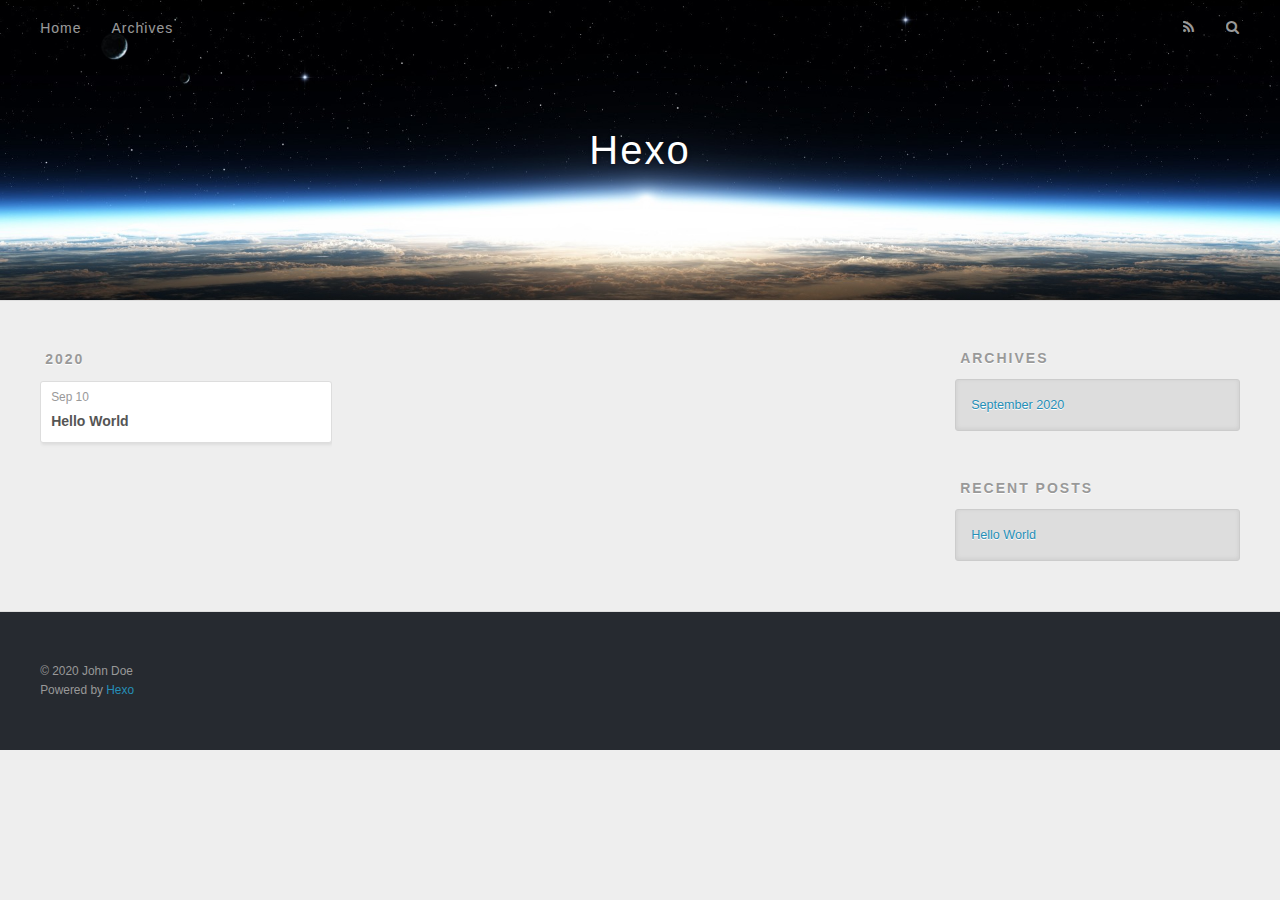
==== archives/index.html @ 09effb2e "Site updated: 2020-09-10 16:09:58" ====
<!DOCTYPE html>
<html>
<head>
  <meta charset="utf-8">
  

  
  <title>Archives | Hexo</title>
  <meta name="viewport" content="width=device-width, initial-scale=1, maximum-scale=1">
  <meta property="og:type" content="website">
<meta property="og:title" content="Hexo">
<meta property="og:url" content="http://example.com/archives/index.html">
<meta property="og:site_name" content="Hexo">
<meta property="og:locale" content="en_US">
<meta property="article:author" content="John Doe">
<meta name="twitter:card" content="summary">
  
    <link rel="alternate" href="/atom.xml" title="Hexo" type="application/atom+xml">
  
  
    <link rel="icon" href="/favicon.png">
  
  
    <link href="//fonts.googleapis.com/css?family=Source+Code+Pro" rel="stylesheet" type="text/css">
  
  
<link rel="stylesheet" href="/css/style.css">

<meta name="generator" content="Hexo 5.1.1"></head>

<body>
  <div id="container">
    <div id="wrap">
      <header id="header">
  <div id="banner"></div>
  <div id="header-outer" class="outer">
    <div id="header-title" class="inner">
      <h1 id="logo-wrap">
        <a href="/" id="logo">Hexo</a>
      </h1>
      
    </div>
    <div id="header-inner" class="inner">
      <nav id="main-nav">
        <a id="main-nav-toggle" class="nav-icon"></a>
        
          <a class="main-nav-link" href="/">Home</a>
        
          <a class="main-nav-link" href="/archives">Archives</a>
        
      </nav>
      <nav id="sub-nav">
        
          <a id="nav-rss-link" class="nav-icon" href="/atom.xml" title="RSS Feed"></a>
        
        <a id="nav-search-btn" class="nav-icon" title="Search"></a>
      </nav>
      <div id="search-form-wrap">
        <form action="//google.com/search" method="get" accept-charset="UTF-8" class="search-form"><input type="search" name="q" class="search-form-input" placeholder="Search"><button type="submit" class="search-form-submit">&#xF002;</button><input type="hidden" name="sitesearch" value="http://example.com"></form>
      </div>
    </div>
  </div>
</header>
      <div class="outer">
        <section id="main">
  
  
    
    
      
      
      <section class="archives-wrap">
        <div class="archive-year-wrap">
          <a href="/archives/2020" class="archive-year">2020</a>
        </div>
        <div class="archives">
    
    <article class="archive-article archive-type-post">
  <div class="archive-article-inner">
    <header class="archive-article-header">
      <a href="/2020/09/10/hello-world/" class="archive-article-date">
  <time datetime="2020-09-10T08:05:23.861Z" itemprop="datePublished">Sep 10</time>
</a>
      
  
    <h1 itemprop="name">
      <a class="archive-article-title" href="/2020/09/10/hello-world/">Hello World</a>
    </h1>
  

    </header>
  </div>
</article>
  
  
    </div></section>
  


</section>
        
          <aside id="sidebar">
  
    

  
    

  
    
  
    
  <div class="widget-wrap">
    <h3 class="widget-title">Archives</h3>
    <div class="widget">
      <ul class="archive-list"><li class="archive-list-item"><a class="archive-list-link" href="/archives/2020/09/">September 2020</a></li></ul>
    </div>
  </div>


  
    
  <div class="widget-wrap">
    <h3 class="widget-title">Recent Posts</h3>
    <div class="widget">
      <ul>
        
          <li>
            <a href="/2020/09/10/hello-world/">Hello World</a>
          </li>
        
      </ul>
    </div>
  </div>

  
</aside>
        
      </div>
      <footer id="footer">
  
  <div class="outer">
    <div id="footer-info" class="inner">
      &copy; 2020 John Doe<br>
      Powered by <a href="http://hexo.io/" target="_blank">Hexo</a>
    </div>
  </div>
</footer>
    </div>
    <nav id="mobile-nav">
  
    <a href="/" class="mobile-nav-link">Home</a>
  
    <a href="/archives" class="mobile-nav-link">Archives</a>
  
</nav>
    

<script src="//ajax.googleapis.com/ajax/libs/jquery/2.0.3/jquery.min.js"></script>


  
<link rel="stylesheet" href="/fancybox/jquery.fancybox.css">

  
<script src="/fancybox/jquery.fancybox.pack.js"></script>




<script src="/js/script.js"></script>




  </div>
</body>
</html>
---- css/style.css ----
body {
  width: 100%;
}
body:before,
body:after {
  content: "";
  display: table;
}
body:after {
  clear: both;
}
html,
body,
div,
span,
applet,
object,
iframe,
h1,
h2,
h3,
h4,
h5,
h6,
p,
blockquote,
pre,
a,
abbr,
acronym,
address,
big,
cite,
code,
del,
dfn,
em,
img,
ins,
kbd,
q,
s,
samp,
small,
strike,
strong,
sub,
sup,
tt,
var,
dl,
dt,
dd,
ol,
ul,
li,
fieldset,
form,
label,
legend,
table,
caption,
tbody,
tfoot,
thead,
tr,
th,
td {
  margin: 0;
  padding: 0;
  border: 0;
  outline: 0;
  font-weight: inherit;
  font-style: inherit;
  font-family: inherit;
  font-size: 100%;
  vertical-align: baseline;
}
body {
  line-height: 1;
  color: #000;
  background: #fff;
}
ol,
ul {
  list-style: none;
}
table {
  border-collapse: separate;
  border-spacing: 0;
  vertical-align: middle;
}
caption,
th,
td {
  text-align: left;
  font-weight: normal;
  vertical-align: middle;
}
a img {
  border: none;
}
input,
button {
  margin: 0;
  padding: 0;
}
input::-moz-focus-inner,
button::-moz-focus-inner {
  border: 0;
  padding: 0;
}
@font-face {
  font-family: FontAwesome;
  font-style: normal;
  font-weight: normal;
  src: url("fonts/fontawesome-webfont.eot?v=#4.0.3");
  src: url("fonts/fontawesome-webfont.eot?#iefix&v=#4.0.3") format("embedded-opentype"), url("fonts/fontawesome-webfont.woff?v=#4.0.3") format("woff"), url("fonts/fontawesome-webfont.ttf?v=#4.0.3") format("truetype"), url("fonts/fontawesome-webfont.svg#fontawesomeregular?v=#4.0.3") format("svg");
}
html,
body,
#container {
  height: 100%;
}
body {
  background: #eee;
  font: 14px -apple-system, BlinkMacSystemFont, "Segoe UI", "Roboto", "Oxygen", "Ubuntu", "Cantarell", "Fira Sans", "Droid Sans", "Helvetica Neue", sans-serif;
  -webkit-text-size-adjust: 100%;
}
.outer {
  max-width: 1220px;
  margin: 0 auto;
  padding: 0 20px;
}
.outer:before,
.outer:after {
  content: "";
  display: table;
}
.outer:after {
  clear: both;
}
.inner {
  display: inline;
  float: left;
  width: 98.33333333333333%;
  margin: 0 0.833333333333333%;
}
.left,
.alignleft {
  float: left;
}
.right,
.alignright {
  float: right;
}
.clear {
  clear: both;
}
#container {
  position: relative;
}
.mobile-nav-on {
  overflow: hidden;
}
#wrap {
  height: 100%;
  width: 100%;
  position: absolute;
  top: 0;
  left: 0;
  -webkit-transition: 0.2s ease-out;
  -moz-transition: 0.2s ease-out;
  -ms-transition: 0.2s ease-out;
  transition: 0.2s ease-out;
  z-index: 1;
  background: #eee;
}
.mobile-nav-on #wrap {
  left: 280px;
}
@media screen and (min-width: 768px) {
  #main {
    display: inline;
    float: left;
    width: 73.33333333333333%;
    margin: 0 0.833333333333333%;
  }
}
.article-date,
.article-category-link,
.archive-year,
.widget-title {
  text-decoration: none;
  text-transform: uppercase;
  letter-spacing: 2px;
  color: #999;
  margin-bottom: 1em;
  margin-left: 5px;
  line-height: 1em;
  text-shadow: 0 1px #fff;
  font-weight: bold;
}
.article-inner,
.archive-article-inner {
  background: #fff;
  -webkit-box-shadow: 1px 2px 3px #ddd;
  box-shadow: 1px 2px 3px #ddd;
  border: 1px solid #ddd;
  border-radius: 3px;
}
.article-entry h1,
.widget h1 {
  font-size: 2em;
}
.article-entry h2,
.widget h2 {
  font-size: 1.5em;
}
.article-entry h3,
.widget h3 {
  font-size: 1.3em;
}
.article-entry h4,
.widget h4 {
  font-size: 1.2em;
}
.article-entry h5,
.widget h5 {
  font-size: 1em;
}
.article-entry h6,
.widget h6 {
  font-size: 1em;
  color: #999;
}
.article-entry hr,
.widget hr {
  border: 1px dashed #ddd;
}
.article-entry strong,
.widget strong {
  font-weight: bold;
}
.article-entry em,
.widget em,
.article-entry cite,
.widget cite {
  font-style: italic;
}
.article-entry sup,
.widget sup,
.article-entry sub,
.widget sub {
  font-size: 0.75em;
  line-height: 0;
  position: relative;
  vertical-align: baseline;
}
.article-entry sup,
.widget sup {
  top: -0.5em;
}
.article-entry sub,
.widget sub {
  bottom: -0.2em;
}
.article-entry small,
.widget small {
  font-size: 0.85em;
}
.article-entry acronym,
.widget acronym,
.article-entry abbr,
.widget abbr {
  border-bottom: 1px dotted;
}
.article-entry ul,
.widget ul,
.article-entry ol,
.widget ol,
.article-entry dl,
.widget dl {
  margin: 0 20px;
  line-height: 1.6em;
}
.article-entry ul ul,
.widget ul ul,
.article-entry ol ul,
.widget ol ul,
.article-entry ul ol,
.widget ul ol,
.article-entry ol ol,
.widget ol ol {
  margin-top: 0;
  margin-bottom: 0;
}
.article-entry ul,
.widget ul {
  list-style: disc;
}
.article-entry ol,
.widget ol {
  list-style: decimal;
}
.article-entry dt,
.widget dt {
  font-weight: bold;
}
#header {
  height: 300px;
  position: relative;
  border-bottom: 1px solid #ddd;
}
#header:before,
#header:after {
  content: "";
  position: absolute;
  left: 0;
  right: 0;
  height: 40px;
}
#header:before {
  top: 0;
  background: -webkit-linear-gradient(rgba(0,0,0,0.2), transparent);
  background: -moz-linear-gradient(rgba(0,0,0,0.2), transparent);
  background: -ms-linear-gradient(rgba(0,0,0,0.2), transparent);
  background: linear-gradient(rgba(0,0,0,0.2), transparent);
}
#header:after {
  bottom: 0;
  background: -webkit-linear-gradient(transparent, rgba(0,0,0,0.2));
  background: -moz-linear-gradient(transparent, rgba(0,0,0,0.2));
  background: -ms-linear-gradient(transparent, rgba(0,0,0,0.2));
  background: linear-gradient(transparent, rgba(0,0,0,0.2));
}
#header-outer {
  height: 100%;
  position: relative;
}
#header-inner {
  position: relative;
  overflow: hidden;
}
#banner {
  position: absolute;
  top: 0;
  left: 0;
  width: 100%;
  height: 100%;
  background: url("images/banner.jpg") center #000;
  -webkit-background-size: cover;
  -moz-background-size: cover;
  background-size: cover;
  z-index: -1;
}
#header-title {
  text-align: center;
  height: 40px;
  position: absolute;
  top: 50%;
  left: 0;
  margin-top: -20px;
}
#logo,
#subtitle {
  text-decoration: none;
  color: #fff;
  font-weight: 300;
  text-shadow: 0 1px 4px rgba(0,0,0,0.3);
}
#logo {
  font-size: 40px;
  line-height: 40px;
  letter-spacing: 2px;
}
#subtitle {
  font-size: 16px;
  line-height: 16px;
  letter-spacing: 1px;
}
#subtitle-wrap {
  margin-top: 16px;
}
#main-nav {
  float: left;
  margin-left: -15px;
}
.nav-icon,
.main-nav-link {
  float: left;
  color: #fff;
  opacity: 0.6;
  text-decoration: none;
  text-shadow: 0 1px rgba(0,0,0,0.2);
  -webkit-transition: opacity 0.2s;
  -moz-transition: opacity 0.2s;
  -ms-transition: opacity 0.2s;
  transition: opacity 0.2s;
  display: block;
  padding: 20px 15px;
}
.nav-icon:hover,
.main-nav-link:hover {
  opacity: 1;
}
.nav-icon {
  font-family: FontAwesome;
  text-align: center;
  font-size: 14px;
  width: 14px;
  height: 14px;
  padding: 20px 15px;
  position: relative;
  cursor: pointer;
}
.main-nav-link {
  font-weight: 300;
  letter-spacing: 1px;
}
@media screen and (max-width: 479px) {
  .main-nav-link {
    display: none;
  }
}
#main-nav-toggle {
  display: none;
}
#main-nav-toggle:before {
  content: "\f0c9";
}
@media screen and (max-width: 479px) {
  #main-nav-toggle {
    display: block;
  }
}
#sub-nav {
  float: right;
  margin-right: -15px;
}
#nav-rss-link:before {
  content: "\f09e";
}
#nav-search-btn:before {
  content: "\f002";
}
#search-form-wrap {
  position: absolute;
  top: 15px;
  width: 150px;
  height: 30px;
  right: -150px;
  opacity: 0;
  -webkit-transition: 0.2s ease-out;
  -moz-transition: 0.2s ease-out;
  -ms-transition: 0.2s ease-out;
  transition: 0.2s ease-out;
}
#search-form-wrap.on {
  opacity: 1;
  right: 0;
}
@media screen and (max-width: 479px) {
  #search-form-wrap {
    width: 100%;
    right: -100%;
  }
}
.search-form {
  position: absolute;
  top: 0;
  left: 0;
  right: 0;
  background: #fff;
  padding: 5px 15px;
  border-radius: 15px;
  -webkit-box-shadow: 0 0 10px rgba(0,0,0,0.3);
  box-shadow: 0 0 10px rgba(0,0,0,0.3);
}
.search-form-input {
  border: none;
  background: none;
  color: #555;
  width: 100%;
  font: 13px -apple-system, BlinkMacSystemFont, "Segoe UI", "Roboto", "Oxygen", "Ubuntu", "Cantarell", "Fira Sans", "Droid Sans", "Helvetica Neue", sans-serif;
  outline: none;
}
.search-form-input::-webkit-search-results-decoration,
.search-form-input::-webkit-search-cancel-button {
  -webkit-appearance: none;
}
.search-form-submit {
  position: absolute;
  top: 50%;
  right: 10px;
  margin-top: -7px;
  font: 13px FontAwesome;
  border: none;
  background: none;
  color: #bbb;
  cursor: pointer;
}
.search-form-submit:hover,
.search-form-submit:focus {
  color: #777;
}
.article {
  margin: 50px 0;
}
.article-inner {
  overflow: hidden;
}
.article-meta:before,
.article-meta:after {
  content: "";
  display: table;
}
.article-meta:after {
  clear: both;
}
.article-date {
  float: left;
}
.article-category {
  float: left;
  line-height: 1em;
  color: #ccc;
  text-shadow: 0 1px #fff;
  margin-left: 8px;
}
.article-category:before {
  content: "\2022";
}
.article-category-link {
  margin: 0 12px 1em;
}
.article-header {
  padding: 20px 20px 0;
}
.article-title {
  text-decoration: none;
  font-size: 2em;
  font-weight: bold;
  color: #555;
  line-height: 1.1em;
  -webkit-transition: color 0.2s;
  -moz-transition: color 0.2s;
  -ms-transition: color 0.2s;
  transition: color 0.2s;
}
a.article-title:hover {
  color: #258fb8;
}
.article-entry {
  color: #555;
  padding: 0 20px;
}
.article-entry:before,
.article-entry:after {
  content: "";
  display: table;
}
.article-entry:after {
  clear: both;
}
.article-entry p,
.article-entry table {
  line-height: 1.6em;
  margin: 1.6em 0;
}
.article-entry h1,
.article-entry h2,
.article-entry h3,
.article-entry h4,
.article-entry h5,
.article-entry h6 {
  font-weight: bold;
}
.article-entry h1,
.article-entry h2,
.article-entry h3,
.article-entry h4,
.article-entry h5,
.article-entry h6 {
  line-height: 1.1em;
  margin: 1.1em 0;
}
.article-entry a {
  color: #258fb8;
  text-decoration: none;
}
.article-entry a:hover {
  text-decoration: underline;
}
.article-entry ul,
.article-entry ol,
.article-entry dl {
  margin-top: 1.6em;
  margin-bottom: 1.6em;
}
.article-entry img,
.article-entry video {
  max-width: 100%;
  height: auto;
  display: block;
  margin: auto;
}
.article-entry iframe {
  border: none;
}
.article-entry table {
  width: 100%;
  border-collapse: collapse;
  border-spacing: 0;
}
.article-entry th {
  font-weight: bold;
  border-bottom: 3px solid #ddd;
  padding-bottom: 0.5em;
}
.article-entry td {
  border-bottom: 1px solid #ddd;
  padding: 10px 0;
}
.article-entry blockquote {
  font-family: Georgia, "Times New Roman", serif;
  font-size: 1.4em;
  margin: 1.6em 20px;
  text-align: center;
}
.article-entry blockquote footer {
  font-size: 14px;
  margin: 1.6em 0;
  font-family: -apple-system, BlinkMacSystemFont, "Segoe UI", "Roboto", "Oxygen", "Ubuntu", "Cantarell", "Fira Sans", "Droid Sans", "Helvetica Neue", sans-serif;
}
.article-entry blockquote footer cite:before {
  content: "—";
  padding: 0 0.5em;
}
.article-entry .pullquote {
  text-align: left;
  width: 45%;
  margin: 0;
}
.article-entry .pullquote.left {
  margin-left: 0.5em;
  margin-right: 1em;
}
.article-entry .pullquote.right {
  margin-right: 0.5em;
  margin-left: 1em;
}
.article-entry .caption {
  color: #999;
  display: block;
  font-size: 0.9em;
  margin-top: 0.5em;
  position: relative;
  text-align: center;
}
.article-entry .video-container {
  position: relative;
  padding-top: 56.25%;
  height: 0;
  overflow: hidden;
}
.article-entry .video-container iframe,
.article-entry .video-container object,
.article-entry .video-container embed {
  position: absolute;
  top: 0;
  left: 0;
  width: 100%;
  height: 100%;
  margin-top: 0;
}
.article-more-link a {
  display: inline-block;
  line-height: 1em;
  padding: 6px 15px;
  border-radius: 15px;
  background: #eee;
  color: #999;
  text-shadow: 0 1px #fff;
  text-decoration: none;
}
.article-more-link a:hover {
  background: #258fb8;
  color: #fff;
  text-decoration: none;
  text-shadow: 0 1px #1e7293;
}
.article-footer {
  font-size: 0.85em;
  line-height: 1.6em;
  border-top: 1px solid #ddd;
  padding-top: 1.6em;
  margin: 0 20px 20px;
}
.article-footer:before,
.article-footer:after {
  content: "";
  display: table;
}
.article-footer:after {
  clear: both;
}
.article-footer a {
  color: #999;
  text-decoration: none;
}
.article-footer a:hover {
  color: #555;
}
.article-tag-list-item {
  float: left;
  margin-right: 10px;
}
.article-tag-list-link:before {
  content: "#";
}
.article-comment-link {
  float: right;
}
.article-comment-link:before {
  content: "\f075";
  font-family: FontAwesome;
  padding-right: 8px;
}
.article-share-link {
  cursor: pointer;
  float: right;
  margin-left: 20px;
}
.article-share-link:before {
  content: "\f064";
  font-family: FontAwesome;
  padding-right: 6px;
}
#article-nav {
  position: relative;
}
#article-nav:before,
#article-nav:after {
  content: "";
  display: table;
}
#article-nav:after {
  clear: both;
}
@media screen and (min-width: 768px) {
  #article-nav {
    margin: 50px 0;
  }
  #article-nav:before {
    width: 8px;
    height: 8px;
    position: absolute;
    top: 50%;
    left: 50%;
    margin-top: -4px;
    margin-left: -4px;
    content: "";
    border-radius: 50%;
    background: #ddd;
    -webkit-box-shadow: 0 1px 2px #fff;
    box-shadow: 0 1px 2px #fff;
  }
}
.article-nav-link-wrap {
  text-decoration: none;
  text-shadow: 0 1px #fff;
  color: #999;
  -webkit-box-sizing: border-box;
  -moz-box-sizing: border-box;
  box-sizing: border-box;
  margin-top: 50px;
  text-align: center;
  display: block;
}
.article-nav-link-wrap:hover {
  color: #555;
}
@media screen and (min-width: 768px) {
  .article-nav-link-wrap {
    width: 50%;
    margin-top: 0;
  }
}
@media screen and (min-width: 768px) {
  #article-nav-newer {
    float: left;
    text-align: right;
    padding-right: 20px;
  }
}
@media screen and (min-width: 768px) {
  #article-nav-older {
    float: right;
    text-align: left;
    padding-left: 20px;
  }
}
.article-nav-caption {
  text-transform: uppercase;
  letter-spacing: 2px;
  color: #ddd;
  line-height: 1em;
  font-weight: bold;
}
#article-nav-newer .article-nav-caption {
  margin-right: -2px;
}
.article-nav-title {
  font-size: 0.85em;
  line-height: 1.6em;
  margin-top: 0.5em;
}
.article-share-box {
  position: absolute;
  display: none;
  background: #fff;
  -webkit-box-shadow: 1px 2px 10px rgba(0,0,0,0.2);
  box-shadow: 1px 2px 10px rgba(0,0,0,0.2);
  border-radius: 3px;
  margin-left: -145px;
  overflow: hidden;
  z-index: 1;
}
.article-share-box.on {
  display: block;
}
.article-share-input {
  width: 100%;
  background: none;
  -webkit-box-sizing: border-box;
  -moz-box-sizing: border-box;
  box-sizing: border-box;
  font: 14px -apple-system, BlinkMacSystemFont, "Segoe UI", "Roboto", "Oxygen", "Ubuntu", "Cantarell", "Fira Sans", "Droid Sans", "Helvetica Neue", sans-serif;
  padding: 0 15px;
  color: #555;
  outline: none;
  border: 1px solid #ddd;
  border-radius: 3px 3px 0 0;
  height: 36px;
  line-height: 36px;
}
.article-share-links {
  background: #eee;
}
.article-share-links:before,
.article-share-links:after {
  content: "";
  display: table;
}
.article-share-links:after {
  clear: both;
}
.article-share-twitter,
.article-share-facebook,
.article-share-pinterest,
.article-share-google {
  width: 50px;
  height: 36px;
  display: block;
  float: left;
  position: relative;
  color: #999;
  text-shadow: 0 1px #fff;
}
.article-share-twitter:before,
.article-share-facebook:before,
.article-share-pinterest:before,
.article-share-google:before {
  font-size: 20px;
  font-family: FontAwesome;
  width: 20px;
  height: 20px;
  position: absolute;
  top: 50%;
  left: 50%;
  margin-top: -10px;
  margin-left: -10px;
  text-align: center;
}
.article-share-twitter:hover,
.article-share-facebook:hover,
.article-share-pinterest:hover,
.article-share-google:hover {
  color: #fff;
}
.article-share-twitter:before {
  content: "\f099";
}
.article-share-twitter:hover {
  background: #00aced;
  text-shadow: 0 1px #008abe;
}
.article-share-facebook:before {
  content: "\f09a";
}
.article-share-facebook:hover {
  background: #3b5998;
  text-shadow: 0 1px #2f477a;
}
.article-share-pinterest:before {
  content: "\f0d2";
}
.article-share-pinterest:hover {
  background: #cb2027;
  text-shadow: 0 1px #a21a1f;
}
.article-share-google:before {
  content: "\f0d5";
}
.article-share-google:hover {
  background: #dd4b39;
  text-shadow: 0 1px #be3221;
}
.article-gallery {
  background: #000;
  position: relative;
}
.article-gallery-photos {
  position: relative;
  overflow: hidden;
}
.article-gallery-img {
  display: none;
  max-width: 100%;
}
.article-gallery-img:first-child {
  display: block;
}
.article-gallery-img.loaded {
  position: absolute;
  display: block;
}
.article-gallery-img img {
  display: block;
  max-width: 100%;
  margin: 0 auto;
}
#comments {
  background: #fff;
  -webkit-box-shadow: 1px 2px 3px #ddd;
  box-shadow: 1px 2px 3px #ddd;
  padding: 20px;
  border: 1px solid #ddd;
  border-radius: 3px;
  margin: 50px 0;
}
#comments a {
  color: #258fb8;
}
.archives-wrap {
  margin: 50px 0;
}
.archives:before,
.archives:after {
  content: "";
  display: table;
}
.archives:after {
  clear: both;
}
.archive-year-wrap {
  margin-bottom: 1em;
}
.archives {
  -webkit-column-gap: 10px;
  -moz-column-gap: 10px;
  column-gap: 10px;
}
@media screen and (min-width: 480px) and (max-width: 767px) {
  .archives {
    -webkit-column-count: 2;
    -moz-column-count: 2;
    column-count: 2;
  }
}
@media screen and (min-width: 768px) {
  .archives {
    -webkit-column-count: 3;
    -moz-column-count: 3;
    column-count: 3;
  }
}
.archive-article {
  -webkit-column-break-inside: avoid;
  page-break-inside: avoid;
  overflow: hidden;
  break-inside: avoid-column;
}
.archive-article-inner {
  padding: 10px;
  margin-bottom: 15px;
}
.archive-article-title {
  text-decoration: none;
  font-weight: bold;
  color: #555;
  -webkit-transition: color 0.2s;
  -moz-transition: color 0.2s;
  -ms-transition: color 0.2s;
  transition: color 0.2s;
  line-height: 1.6em;
}
.archive-article-title:hover {
  color: #258fb8;
}
.archive-article-footer {
  margin-top: 1em;
}
.archive-article-date {
  color: #999;
  text-decoration: none;
  font-size: 0.85em;
  line-height: 1em;
  margin-bottom: 0.5em;
  display: block;
}
#page-nav {
  margin: 50px auto;
  background: #fff;
  -webkit-box-shadow: 1px 2px 3px #ddd;
  box-shadow: 1px 2px 3px #ddd;
  border: 1px solid #ddd;
  border-radius: 3px;
  text-align: center;
  color: #999;
  overflow: hidden;
}
#page-nav:before,
#page-nav:after {
  content: "";
  display: table;
}
#page-nav:after {
  clear: both;
}
#page-nav a,
#page-nav span {
  padding: 10px 20px;
  line-height: 1;
  height: 2ex;
}
#page-nav a {
  color: #999;
  text-decoration: none;
}
#page-nav a:hover {
  background: #999;
  color: #fff;
}
#page-nav .prev {
  float: left;
}
#page-nav .next {
  float: right;
}
#page-nav .page-number {
  display: inline-block;
}
@media screen and (max-width: 479px) {
  #page-nav .page-number {
    display: none;
  }
}
#page-nav .current {
  color: #555;
  font-weight: bold;
}
#page-nav .space {
  color: #ddd;
}
#footer {
  background: #262a30;
  padding: 50px 0;
  border-top: 1px solid #ddd;
  color: #999;
}
#footer a {
  color: #258fb8;
  text-decoration: none;
}
#footer a:hover {
  text-decoration: underline;
}
#footer-info {
  line-height: 1.6em;
  font-size: 0.85em;
}
.article-entry pre,
.article-entry .highlight {
  background: #2d2d2d;
  margin: 0 -20px;
  padding: 15px 20px;
  border-style: solid;
  border-color: #ddd;
  border-width: 1px 0;
  overflow: auto;
  color: #ccc;
  line-height: 22.400000000000002px;
}
.article-entry .highlight .gutter pre,
.article-entry .gist .gist-file .gist-data .line-numbers {
  color: #666;
  font-size: 0.85em;
}
.article-entry pre,
.article-entry code {
  font-family: "Source Code Pro", Consolas, Monaco, Menlo, Consolas, monospace;
}
.article-entry code {
  background: #eee;
  text-shadow: 0 1px #fff;
  padding: 0 0.3em;
}
.article-entry pre code {
  background: none;
  text-shadow: none;
  padding: 0;
}
.article-entry .highlight pre {
  border: none;
  margin: 0;
  padding: 0;
}
.article-entry .highlight table {
  margin: 0;
  width: auto;
}
.article-entry .highlight td {
  border: none;
  padding: 0;
}
.article-entry .highlight figcaption {
  font-size: 0.85em;
  color: #999;
  line-height: 1em;
  margin-bottom: 1em;
}
.article-entry .highlight figcaption:before,
.article-entry .highlight figcaption:after {
  content: "";
  display: table;
}
.article-entry .highlight figcaption:after {
  clear: both;
}
.article-entry .highlight figcaption a {
  float: right;
}
.article-entry .highlight .gutter pre {
  text-align: right;
  padding-right: 20px;
}
.article-entry .highlight .line {
  height: 22.400000000000002px;
}
.article-entry .highlight .line.marked {
  background: #515151;
}
.article-entry .gist {
  margin: 0 -20px;
  border-style: solid;
  border-color: #ddd;
  border-width: 1px 0;
  background: #2d2d2d;
  padding: 15px 20px 15px 0;
}
.article-entry .gist .gist-file {
  border: none;
  font-family: "Source Code Pro", Consolas, Monaco, Menlo, Consolas, monospace;
  margin: 0;
}
.article-entry .gist .gist-file .gist-data {
  background: none;
  border: none;
}
.article-entry .gist .gist-file .gist-data .line-numbers {
  background: none;
  border: none;
  padding: 0 20px 0 0;
}
.article-entry .gist .gist-file .gist-data .line-data {
  padding: 0 !important;
}
.article-entry .gist .gist-file .highlight {
  margin: 0;
  padding: 0;
  border: none;
}
.article-entry .gist .gist-file .gist-meta {
  background: #2d2d2d;
  color: #999;
  font: 0.85em -apple-system, BlinkMacSystemFont, "Segoe UI", "Roboto", "Oxygen", "Ubuntu", "Cantarell", "Fira Sans", "Droid Sans", "Helvetica Neue", sans-serif;
  text-shadow: 0 0;
  padding: 0;
  margin-top: 1em;
  margin-left: 20px;
}
.article-entry .gist .gist-file .gist-meta a {
  color: #258fb8;
  font-weight: normal;
}
.article-entry .gist .gist-file .gist-meta a:hover {
  text-decoration: underline;
}
pre .comment,
pre .title {
  color: #999;
}
pre .variable,
pre .attribute,
pre .tag,
pre .regexp,
pre .ruby .constant,
pre .xml .tag .title,
pre .xml .pi,
pre .xml .doctype,
pre .html .doctype,
pre .css .id,
pre .css .class,
pre .css .pseudo {
  color: #f2777a;
}
pre .number,
pre .preprocessor,
pre .built_in,
pre .literal,
pre .params,
pre .constant {
  color: #f99157;
}
pre .class,
pre .ruby .class .title,
pre .css .rules .attribute {
  color: #9c9;
}
pre .string,
pre .value,
pre .inheritance,
pre .header,
pre .ruby .symbol,
pre .xml .cdata {
  color: #9c9;
}
pre .css .hexcolor {
  color: #6cc;
}
pre .function,
pre .python .decorator,
pre .python .title,
pre .ruby .function .title,
pre .ruby .title .keyword,
pre .perl .sub,
pre .javascript .title,
pre .coffeescript .title {
  color: #69c;
}
pre .keyword,
pre .javascript .function {
  color: #c9c;
}
@media screen and (max-width: 479px) {
  #mobile-nav {
    position: absolute;
    top: 0;
    left: 0;
    width: 280px;
    height: 100%;
    background: #191919;
    border-right: 1px solid #fff;
  }
}
@media screen and (max-width: 479px) {
  .mobile-nav-link {
    display: block;
    color: #999;
    text-decoration: none;
    padding: 15px 20px;
    font-weight: bold;
  }
  .mobile-nav-link:hover {
    color: #fff;
  }
}
@media screen and (min-width: 768px) {
  #sidebar {
    display: inline;
    float: left;
    width: 23.333333333333332%;
    margin: 0 0.833333333333333%;
  }
}
.widget-wrap {
  margin: 50px 0;
}
.widget {
  color: #777;
  text-shadow: 0 1px #fff;
  background: #ddd;
  -webkit-box-shadow: 0 -1px 4px #ccc inset;
  box-shadow: 0 -1px 4px #ccc inset;
  border: 1px solid #ccc;
  padding: 15px;
  border-radius: 3px;
}
.widget a {
  color: #258fb8;
  text-decoration: none;
}
.widget a:hover {
  text-decoration: underline;
}
.widget ul ul,
.widget ol ul,
.widget dl ul,
.widget ul ol,
.widget ol ol,
.widget dl ol,
.widget ul dl,
.widget ol dl,
.widget dl dl {
  margin-left: 15px;
  list-style: disc;
}
.widget {
  line-height: 1.6em;
  word-wrap: break-word;
  font-size: 0.9em;
}
.widget ul,
.widget ol {
  list-style: none;
  margin: 0;
}
.widget ul ul,
.widget ol ul,
.widget ul ol,
.widget ol ol {
  margin: 0 20px;
}
.widget ul ul,
.widget ol ul {
  list-style: disc;
}
.widget ul ol,
.widget ol ol {
  list-style: decimal;
}
.category-list-count,
.tag-list-count,
.archive-list-count {
  padding-left: 5px;
  color: #999;
  font-size: 0.85em;
}
.category-list-count:before,
.tag-list-count:before,
.archive-list-count:before {
  content: "(";
}
.category-list-count:after,
.tag-list-count:after,
.archive-list-count:after {
  content: ")";
}
.tagcloud a {
  margin-right: 5px;
  display: inline-block;
}
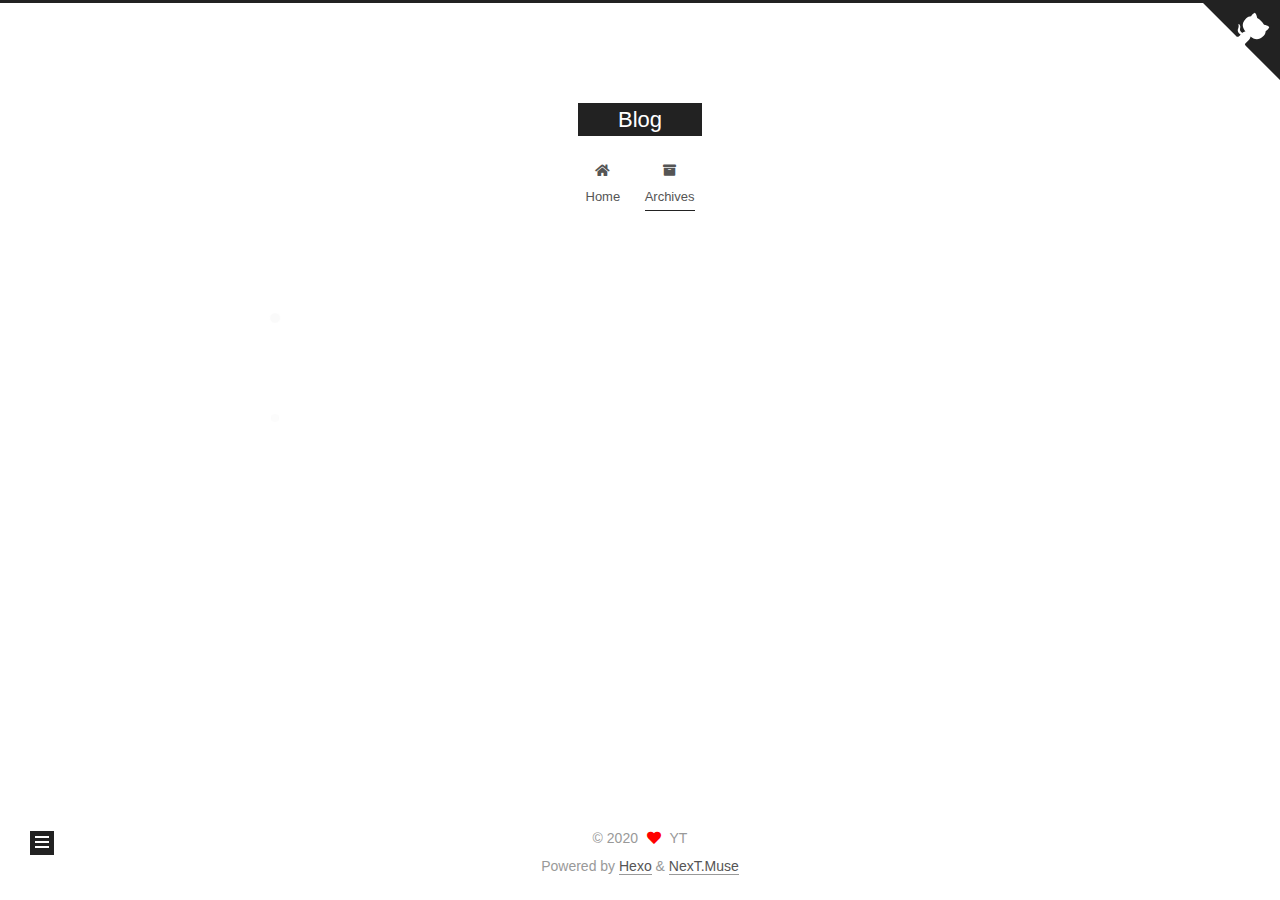
==== commit 5dc23b77: "Site updated: 2020-09-11 14:33:00" ====
--- a/archives/index.html
+++ b/archives/index.html
@@ -1,178 +1,390 @@
 <!DOCTYPE html>
-<html>
+<html lang="cn">
 <head>
-  <meta charset="utf-8">
-  
-
-  
-  <title>Archives | Hexo</title>
-  <meta name="viewport" content="width=device-width, initial-scale=1, maximum-scale=1">
-  <meta property="og:type" content="website">
-<meta property="og:title" content="Hexo">
-<meta property="og:url" content="http://example.com/archives/index.html">
-<meta property="og:site_name" content="Hexo">
-<meta property="og:locale" content="en_US">
-<meta property="article:author" content="John Doe">
+  <meta charset="UTF-8">
+<meta name="viewport" content="width=device-width, initial-scale=1, maximum-scale=2">
+<meta name="theme-color" content="#222">
+<meta name="generator" content="Hexo 5.1.1">
+  <link rel="apple-touch-icon" sizes="180x180" href="/images/apple-touch-icon-next.png">
+  <link rel="icon" type="image/png" sizes="32x32" href="/images/favicon-32x32-next.png">
+  <link rel="icon" type="image/png" sizes="16x16" href="/images/favicon-16x16-next.png">
+  <link rel="mask-icon" href="/images/logo.svg" color="#222">
+
+<link rel="stylesheet" href="/css/main.css">
+
+
+<link rel="stylesheet" href="/lib/font-awesome/css/all.min.css">
+
+<script id="hexo-configurations">
+    var NexT = window.NexT || {};
+    var CONFIG = {"hostname":"ytnosmoking.github.io","root":"/","scheme":"Muse","version":"7.8.0","exturl":false,"sidebar":{"position":"left","display":"post","padding":18,"offset":12,"onmobile":false},"copycode":{"enable":false,"show_result":false,"style":null},"back2top":{"enable":true,"sidebar":false,"scrollpercent":false},"bookmark":{"enable":false,"color":"#222","save":"auto"},"fancybox":false,"mediumzoom":false,"lazyload":false,"pangu":false,"comments":{"style":"tabs","active":null,"storage":true,"lazyload":false,"nav":null},"algolia":{"hits":{"per_page":10},"labels":{"input_placeholder":"Search for Posts","hits_empty":"We didn't find any results for the search: ${query}","hits_stats":"${hits} results found in ${time} ms"}},"localsearch":{"enable":false,"trigger":"auto","top_n_per_article":1,"unescape":false,"preload":false},"motion":{"enable":true,"async":false,"transition":{"post_block":"fadeIn","post_header":"slideDownIn","post_body":"slideDownIn","coll_header":"slideLeftIn","sidebar":"slideUpIn"}}};
+  </script>
+
+  <meta name="description" content="web">
+<meta property="og:type" content="website">
+<meta property="og:title" content="Blog">
+<meta property="og:url" content="https://ytnosmoking.github.io/archives/index.html">
+<meta property="og:site_name" content="Blog">
+<meta property="og:description" content="web">
+<meta property="og:locale">
+<meta property="article:author" content="YT">
+<meta property="article:tag" content="web">
 <meta name="twitter:card" content="summary">
-  
-    <link rel="alternate" href="/atom.xml" title="Hexo" type="application/atom+xml">
-  
-  
-    <link rel="icon" href="/favicon.png">
-  
-  
-    <link href="//fonts.googleapis.com/css?family=Source+Code+Pro" rel="stylesheet" type="text/css">
-  
-  
-<link rel="stylesheet" href="/css/style.css">
-
-<meta name="generator" content="Hexo 5.1.1"></head>
-
-<body>
-  <div id="container">
-    <div id="wrap">
-      <header id="header">
-  <div id="banner"></div>
-  <div id="header-outer" class="outer">
-    <div id="header-title" class="inner">
-      <h1 id="logo-wrap">
-        <a href="/" id="logo">Hexo</a>
-      </h1>
+
+<link rel="canonical" href="https://ytnosmoking.github.io/archives/">
+
+
+<script id="page-configurations">
+  // https://hexo.io/docs/variables.html
+  CONFIG.page = {
+    sidebar: "",
+    isHome : false,
+    isPost : false,
+    lang   : 'cn'
+  };
+</script>
+
+  <title>Archive | Blog</title>
+  
+
+
+
+
+
+
+  <noscript>
+  <style>
+  .use-motion .brand,
+  .use-motion .menu-item,
+  .sidebar-inner,
+  .use-motion .post-block,
+  .use-motion .pagination,
+  .use-motion .comments,
+  .use-motion .post-header,
+  .use-motion .post-body,
+  .use-motion .collection-header { opacity: initial; }
+
+  .use-motion .site-title,
+  .use-motion .site-subtitle {
+    opacity: initial;
+    top: initial;
+  }
+
+  .use-motion .logo-line-before i { left: initial; }
+  .use-motion .logo-line-after i { right: initial; }
+  </style>
+</noscript>
+
+</head>
+
+<body itemscope itemtype="http://schema.org/WebPage">
+  <div class="container use-motion">
+    <div class="headband"></div>
+
+    <header class="header" itemscope itemtype="http://schema.org/WPHeader">
+      <div class="header-inner"><div class="site-brand-container">
+  <div class="site-nav-toggle">
+    <div class="toggle" aria-label="Toggle navigation bar">
+      <span class="toggle-line toggle-line-first"></span>
+      <span class="toggle-line toggle-line-middle"></span>
+      <span class="toggle-line toggle-line-last"></span>
+    </div>
+  </div>
+
+  <div class="site-meta">
+
+    <a href="/" class="brand" rel="start">
+      <span class="logo-line-before"><i></i></span>
+      <h1 class="site-title">Blog</h1>
+      <span class="logo-line-after"><i></i></span>
+    </a>
+  </div>
+
+  <div class="site-nav-right">
+    <div class="toggle popup-trigger">
+    </div>
+  </div>
+</div>
+
+
+
+
+<nav class="site-nav">
+  <ul id="menu" class="main-menu menu">
+        <li class="menu-item menu-item-home">
+
+    <a href="/" rel="section"><i class="fa fa-home fa-fw"></i>Home</a>
+
+  </li>
+        <li class="menu-item menu-item-archives">
+
+    <a href="/archives/" rel="section"><i class="fa fa-archive fa-fw"></i>Archives</a>
+
+  </li>
+  </ul>
+</nav>
+
+
+
+
+</div>
+    </header>
+
+    
+  <div class="back-to-top">
+    <i class="fa fa-arrow-up"></i>
+    <span>0%</span>
+  </div>
+
+  <a href="https://github.com/ytnosmoking" class="github-corner" title="Follow me on GitHub" aria-label="Follow me on GitHub" rel="noopener" target="_blank"><svg width="80" height="80" viewBox="0 0 250 250" aria-hidden="true"><path d="M0,0 L115,115 L130,115 L142,142 L250,250 L250,0 Z"></path><path d="M128.3,109.0 C113.8,99.7 119.0,89.6 119.0,89.6 C122.0,82.7 120.5,78.6 120.5,78.6 C119.2,72.0 123.4,76.3 123.4,76.3 C127.3,80.9 125.5,87.3 125.5,87.3 C122.9,97.6 130.6,101.9 134.4,103.2" fill="currentColor" style="transform-origin: 130px 106px;" class="octo-arm"></path><path d="M115.0,115.0 C114.9,115.1 118.7,116.5 119.8,115.4 L133.7,101.6 C136.9,99.2 139.9,98.4 142.2,98.6 C133.8,88.0 127.5,74.4 143.8,58.0 C148.5,53.4 154.0,51.2 159.7,51.0 C160.3,49.4 163.2,43.6 171.4,40.1 C171.4,40.1 176.1,42.5 178.8,56.2 C183.1,58.6 187.2,61.8 190.9,65.4 C194.5,69.0 197.7,73.2 200.1,77.6 C213.8,80.2 216.3,84.9 216.3,84.9 C212.7,93.1 206.9,96.0 205.4,96.6 C205.1,102.4 203.0,107.8 198.3,112.5 C181.9,128.9 168.3,122.5 157.7,114.1 C157.9,116.9 156.7,120.9 152.7,124.9 L141.0,136.5 C139.8,137.7 141.6,141.9 141.8,141.8 Z" fill="currentColor" class="octo-body"></path></svg></a>
+
+
+    <main class="main">
+      <div class="main-inner">
+        <div class="content-wrap">
+          
+
+          <div class="content archive">
+            
+
+  
+  
+  
+  <div class="post-block">
+    <div class="posts-collapse">
+      <div class="collection-title">
+        <span class="collection-header">Um..! 3 posts in total. Keep on posting.</span>
+      </div>
+
       
-    </div>
-    <div id="header-inner" class="inner">
-      <nav id="main-nav">
-        <a id="main-nav-toggle" class="nav-icon"></a>
+    <div class="collection-year">
+      <span class="collection-header">2020</span>
+    </div>
+
+  <article itemscope itemtype="http://schema.org/Article">
+    <header class="post-header">
+
+      <div class="post-meta">
+        <time itemprop="dateCreated"
+              datetime="2020-09-11T14:25:38+08:00"
+              content="2020-09-11">
+          09-11
+        </time>
+      </div>
+
+      <div class="post-title">
+          <a class="post-title-link" href="/2020/09/11/mongodb/" itemprop="url">
+            <span itemprop="name">mongodb conf</span>
+          </a>
+      </div>
+
+    </header>
+  </article>
+
+  <article itemscope itemtype="http://schema.org/Article">
+    <header class="post-header">
+
+      <div class="post-meta">
+        <time itemprop="dateCreated"
+              datetime="2020-09-10T17:25:58+08:00"
+              content="2020-09-10">
+          09-10
+        </time>
+      </div>
+
+      <div class="post-title">
+          <a class="post-title-link" href="/2020/09/10/one/" itemprop="url">
+            <span itemprop="name">chainWebpack & configureWebpack</span>
+          </a>
+      </div>
+
+    </header>
+  </article>
+
+  <article itemscope itemtype="http://schema.org/Article">
+    <header class="post-header">
+
+      <div class="post-meta">
+        <time itemprop="dateCreated"
+              datetime="2020-09-10T16:05:23+08:00"
+              content="2020-09-10">
+          09-10
+        </time>
+      </div>
+
+      <div class="post-title">
+          <a class="post-title-link" href="/2020/09/10/about/" itemprop="url">
+            <span itemprop="name">About</span>
+          </a>
+      </div>
+
+    </header>
+  </article>
+
+
+    </div>
+  </div>
+  
+  
+  
+
+  
+
+
+
+          </div>
+          
+
+<script>
+  window.addEventListener('tabs:register', () => {
+    let { activeClass } = CONFIG.comments;
+    if (CONFIG.comments.storage) {
+      activeClass = localStorage.getItem('comments_active') || activeClass;
+    }
+    if (activeClass) {
+      let activeTab = document.querySelector(`a[href="#comment-${activeClass}"]`);
+      if (activeTab) {
+        activeTab.click();
+      }
+    }
+  });
+  if (CONFIG.comments.storage) {
+    window.addEventListener('tabs:click', event => {
+      if (!event.target.matches('.tabs-comment .tab-content .tab-pane')) return;
+      let commentClass = event.target.classList[1];
+      localStorage.setItem('comments_active', commentClass);
+    });
+  }
+</script>
+
+        </div>
+          
+  
+  <div class="toggle sidebar-toggle">
+    <span class="toggle-line toggle-line-first"></span>
+    <span class="toggle-line toggle-line-middle"></span>
+    <span class="toggle-line toggle-line-last"></span>
+  </div>
+
+  <aside class="sidebar">
+    <div class="sidebar-inner">
+
+      <ul class="sidebar-nav motion-element">
+        <li class="sidebar-nav-toc">
+          Table of Contents
+        </li>
+        <li class="sidebar-nav-overview">
+          Overview
+        </li>
+      </ul>
+
+      <!--noindex-->
+      <div class="post-toc-wrap sidebar-panel">
+      </div>
+      <!--/noindex-->
+
+      <div class="site-overview-wrap sidebar-panel">
+        <div class="site-author motion-element" itemprop="author" itemscope itemtype="http://schema.org/Person">
+  <p class="site-author-name" itemprop="name">YT</p>
+  <div class="site-description" itemprop="description">web</div>
+</div>
+<div class="site-state-wrap motion-element">
+  <nav class="site-state">
+      <div class="site-state-item site-state-posts">
+          <a href="/archives/">
         
-          <a class="main-nav-link" href="/">Home</a>
+          <span class="site-state-item-count">3</span>
+          <span class="site-state-item-name">posts</span>
+        </a>
+      </div>
+      <div class="site-state-item site-state-tags">
+            <a href="/tags/">
+        <span class="site-state-item-count">2</span>
+        <span class="site-state-item-name">tags</span></a>
+      </div>
+  </nav>
+</div>
+
+
+
+      </div>
+
+    </div>
+  </aside>
+  <div id="sidebar-dimmer"></div>
+
+
+      </div>
+    </main>
+
+    <footer class="footer">
+      <div class="footer-inner">
         
-          <a class="main-nav-link" href="/archives">Archives</a>
+
         
-      </nav>
-      <nav id="sub-nav">
+
+<div class="copyright">
+  
+  &copy; 
+  <span itemprop="copyrightYear">2020</span>
+  <span class="with-love">
+    <i class="fa fa-heart"></i>
+  </span>
+  <span class="author" itemprop="copyrightHolder">YT</span>
+</div>
+  <div class="powered-by">Powered by <a href="https://hexo.io/" class="theme-link" rel="noopener" target="_blank">Hexo</a> & <a href="https://muse.theme-next.org/" class="theme-link" rel="noopener" target="_blank">NexT.Muse</a>
+  </div>
+
         
-          <a id="nav-rss-link" class="nav-icon" href="/atom.xml" title="RSS Feed"></a>
-        
-        <a id="nav-search-btn" class="nav-icon" title="Search"></a>
-      </nav>
-      <div id="search-form-wrap">
-        <form action="//google.com/search" method="get" accept-charset="UTF-8" class="search-form"><input type="search" name="q" class="search-form-input" placeholder="Search"><button type="submit" class="search-form-submit">&#xF002;</button><input type="hidden" name="sitesearch" value="http://example.com"></form>
-      </div>
-    </div>
-  </div>
-</header>
-      <div class="outer">
-        <section id="main">
-  
-  
-    
-    
-      
-      
-      <section class="archives-wrap">
-        <div class="archive-year-wrap">
-          <a href="/archives/2020" class="archive-year">2020</a>
-        </div>
-        <div class="archives">
-    
-    <article class="archive-article archive-type-post">
-  <div class="archive-article-inner">
-    <header class="archive-article-header">
-      <a href="/2020/09/10/hello-world/" class="archive-article-date">
-  <time datetime="2020-09-10T08:05:23.861Z" itemprop="datePublished">Sep 10</time>
-</a>
-      
-  
-    <h1 itemprop="name">
-      <a class="archive-article-title" href="/2020/09/10/hello-world/">Hello World</a>
-    </h1>
-  
-
-    </header>
-  </div>
-</article>
-  
-  
-    </div></section>
-  
-
-
-</section>
-        
-          <aside id="sidebar">
-  
-    
-
-  
-    
-
-  
-    
-  
-    
-  <div class="widget-wrap">
-    <h3 class="widget-title">Archives</h3>
-    <div class="widget">
-      <ul class="archive-list"><li class="archive-list-item"><a class="archive-list-link" href="/archives/2020/09/">September 2020</a></li></ul>
-    </div>
-  </div>
-
-
-  
-    
-  <div class="widget-wrap">
-    <h3 class="widget-title">Recent Posts</h3>
-    <div class="widget">
-      <ul>
-        
-          <li>
-            <a href="/2020/09/10/hello-world/">Hello World</a>
-          </li>
-        
-      </ul>
-    </div>
-  </div>
-
-  
-</aside>
-        
-      </div>
-      <footer id="footer">
-  
-  <div class="outer">
-    <div id="footer-info" class="inner">
-      &copy; 2020 John Doe<br>
-      Powered by <a href="http://hexo.io/" target="_blank">Hexo</a>
-    </div>
-  </div>
-</footer>
-    </div>
-    <nav id="mobile-nav">
-  
-    <a href="/" class="mobile-nav-link">Home</a>
-  
-    <a href="/archives" class="mobile-nav-link">Archives</a>
-  
-</nav>
-    
-
-<script src="//ajax.googleapis.com/ajax/libs/jquery/2.0.3/jquery.min.js"></script>
-
-
-  
-<link rel="stylesheet" href="/fancybox/jquery.fancybox.css">
-
-  
-<script src="/fancybox/jquery.fancybox.pack.js"></script>
-
-
-
-
-<script src="/js/script.js"></script>
-
-
-
-
-  </div>
+
+
+
+
+
+
+
+
+      </div>
+    </footer>
+  </div>
+
+  
+  <script src="/lib/anime.min.js"></script>
+  <script src="/lib/velocity/velocity.min.js"></script>
+  <script src="/lib/velocity/velocity.ui.min.js"></script>
+
+<script src="/js/utils.js"></script>
+
+<script src="/js/motion.js"></script>
+
+
+<script src="/js/schemes/muse.js"></script>
+
+
+<script src="/js/next-boot.js"></script>
+
+
+
+
+  
+
+
+
+
+
+
+
+
+
+
+
+
+
+
+
+  
+
+  
+
 </body>
-</html>+</html>
--- a/css/main.css
+++ b/css/main.css
@@ -0,0 +1,2355 @@
+:root {
+  --body-bg-color: #fff;
+  --content-bg-color: #fff;
+  --card-bg-color: #f5f5f5;
+  --text-color: #555;
+  --blockquote-color: #666;
+  --link-color: #555;
+  --link-hover-color: #222;
+  --brand-color: #fff;
+  --brand-hover-color: #fff;
+  --table-row-odd-bg-color: #f9f9f9;
+  --table-row-hover-bg-color: #f5f5f5;
+  --menu-item-bg-color: #f5f5f5;
+  --btn-default-bg: #222;
+  --btn-default-color: #fff;
+  --btn-default-border-color: #222;
+  --btn-default-hover-bg: #fff;
+  --btn-default-hover-color: #222;
+  --btn-default-hover-border-color: #222;
+}
+html {
+  line-height: 1.15; /* 1 */
+  -webkit-text-size-adjust: 100%; /* 2 */
+}
+body {
+  margin: 0;
+}
+main {
+  display: block;
+}
+h1 {
+  font-size: 2em;
+  margin: 0.67em 0;
+}
+hr {
+  box-sizing: content-box; /* 1 */
+  height: 0; /* 1 */
+  overflow: visible; /* 2 */
+}
+pre {
+  font-family: monospace, monospace; /* 1 */
+  font-size: 1em; /* 2 */
+}
+a {
+  background: transparent;
+}
+abbr[title] {
+  border-bottom: none; /* 1 */
+  text-decoration: underline; /* 2 */
+  text-decoration: underline dotted; /* 2 */
+}
+b,
+strong {
+  font-weight: bolder;
+}
+code,
+kbd,
+samp {
+  font-family: monospace, monospace; /* 1 */
+  font-size: 1em; /* 2 */
+}
+small {
+  font-size: 80%;
+}
+sub,
+sup {
+  font-size: 75%;
+  line-height: 0;
+  position: relative;
+  vertical-align: baseline;
+}
+sub {
+  bottom: -0.25em;
+}
+sup {
+  top: -0.5em;
+}
+img {
+  border-style: none;
+}
+button,
+input,
+optgroup,
+select,
+textarea {
+  font-family: inherit; /* 1 */
+  font-size: 100%; /* 1 */
+  line-height: 1.15; /* 1 */
+  margin: 0; /* 2 */
+}
+button,
+input {
+/* 1 */
+  overflow: visible;
+}
+button,
+select {
+/* 1 */
+  text-transform: none;
+}
+button,
+[type='button'],
+[type='reset'],
+[type='submit'] {
+  -webkit-appearance: button;
+}
+button::-moz-focus-inner,
+[type='button']::-moz-focus-inner,
+[type='reset']::-moz-focus-inner,
+[type='submit']::-moz-focus-inner {
+  border-style: none;
+  padding: 0;
+}
+button:-moz-focusring,
+[type='button']:-moz-focusring,
+[type='reset']:-moz-focusring,
+[type='submit']:-moz-focusring {
+  outline: 1px dotted ButtonText;
+}
+fieldset {
+  padding: 0.35em 0.75em 0.625em;
+}
+legend {
+  box-sizing: border-box; /* 1 */
+  color: inherit; /* 2 */
+  display: table; /* 1 */
+  max-width: 100%; /* 1 */
+  padding: 0; /* 3 */
+  white-space: normal; /* 1 */
+}
+progress {
+  vertical-align: baseline;
+}
+textarea {
+  overflow: auto;
+}
+[type='checkbox'],
+[type='radio'] {
+  box-sizing: border-box; /* 1 */
+  padding: 0; /* 2 */
+}
+[type='number']::-webkit-inner-spin-button,
+[type='number']::-webkit-outer-spin-button {
+  height: auto;
+}
+[type='search'] {
+  outline-offset: -2px; /* 2 */
+  -webkit-appearance: textfield; /* 1 */
+}
+[type='search']::-webkit-search-decoration {
+  -webkit-appearance: none;
+}
+::-webkit-file-upload-button {
+  font: inherit; /* 2 */
+  -webkit-appearance: button; /* 1 */
+}
+details {
+  display: block;
+}
+summary {
+  display: list-item;
+}
+template {
+  display: none;
+}
+[hidden] {
+  display: none;
+}
+::selection {
+  background: #262a30;
+  color: #eee;
+}
+html,
+body {
+  height: 100%;
+}
+body {
+  background: var(--body-bg-color);
+  color: var(--text-color);
+  font-family: 'Lato', "PingFang SC", "Microsoft YaHei", sans-serif;
+  font-size: 1em;
+  line-height: 2;
+}
+@media (max-width: 991px) {
+  body {
+    padding-left: 0 !important;
+    padding-right: 0 !important;
+  }
+}
+h1,
+h2,
+h3,
+h4,
+h5,
+h6 {
+  font-family: 'Lato', "PingFang SC", "Microsoft YaHei", sans-serif;
+  font-weight: bold;
+  line-height: 1.5;
+  margin: 20px 0 15px;
+}
+h1 {
+  font-size: 1.5em;
+}
+h2 {
+  font-size: 1.375em;
+}
+h3 {
+  font-size: 1.25em;
+}
+h4 {
+  font-size: 1.125em;
+}
+h5 {
+  font-size: 1em;
+}
+h6 {
+  font-size: 0.875em;
+}
+p {
+  margin: 0 0 20px 0;
+}
+a,
+span.exturl {
+  border-bottom: 1px solid #999;
+  color: var(--link-color);
+  outline: 0;
+  text-decoration: none;
+  overflow-wrap: break-word;
+  word-wrap: break-word;
+  cursor: pointer;
+}
+a:hover,
+span.exturl:hover {
+  border-bottom-color: var(--link-hover-color);
+  color: var(--link-hover-color);
+}
+iframe,
+img,
+video {
+  display: block;
+  margin-left: auto;
+  margin-right: auto;
+  max-width: 100%;
+}
+hr {
+  background-image: repeating-linear-gradient(-45deg, #ddd, #ddd 4px, transparent 4px, transparent 8px);
+  border: 0;
+  height: 3px;
+  margin: 40px 0;
+}
+blockquote {
+  border-left: 4px solid #ddd;
+  color: var(--blockquote-color);
+  margin: 0;
+  padding: 0 15px;
+}
+blockquote cite::before {
+  content: '-';
+  padding: 0 5px;
+}
+dt {
+  font-weight: bold;
+}
+dd {
+  margin: 0;
+  padding: 0;
+}
+kbd {
+  background-color: #f5f5f5;
+  background-image: linear-gradient(#eee, #fff, #eee);
+  border: 1px solid #ccc;
+  border-radius: 0.2em;
+  box-shadow: 0.1em 0.1em 0.2em rgba(0,0,0,0.1);
+  color: #555;
+  font-family: inherit;
+  padding: 0.1em 0.3em;
+  white-space: nowrap;
+}
+.table-container {
+  overflow: auto;
+}
+table {
+  border-collapse: collapse;
+  border-spacing: 0;
+  font-size: 0.875em;
+  margin: 0 0 20px 0;
+  width: 100%;
+}
+tbody tr:nth-of-type(odd) {
+  background: var(--table-row-odd-bg-color);
+}
+tbody tr:hover {
+  background: var(--table-row-hover-bg-color);
+}
+caption,
+th,
+td {
+  font-weight: normal;
+  padding: 8px;
+  vertical-align: middle;
+}
+th,
+td {
+  border: 1px solid #ddd;
+  border-bottom: 3px solid #ddd;
+}
+th {
+  font-weight: 700;
+  padding-bottom: 10px;
+}
+td {
+  border-bottom-width: 1px;
+}
+.btn {
+  background: var(--btn-default-bg);
+  border: 2px solid var(--btn-default-border-color);
+  border-radius: 0;
+  color: var(--btn-default-color);
+  display: inline-block;
+  font-size: 0.875em;
+  line-height: 2;
+  padding: 0 20px;
+  text-decoration: none;
+  transition-property: background-color;
+  transition-delay: 0s;
+  transition-duration: 0.2s;
+  transition-timing-function: ease-in-out;
+}
+.btn:hover {
+  background: var(--btn-default-hover-bg);
+  border-color: var(--btn-default-hover-border-color);
+  color: var(--btn-default-hover-color);
+}
+.btn + .btn {
+  margin: 0 0 8px 8px;
+}
+.btn .fa-fw {
+  text-align: left;
+  width: 1.285714285714286em;
+}
+.toggle {
+  line-height: 0;
+}
+.toggle .toggle-line {
+  background: #fff;
+  display: inline-block;
+  height: 2px;
+  left: 0;
+  position: relative;
+  top: 0;
+  transition: all 0.4s;
+  vertical-align: top;
+  width: 100%;
+}
+.toggle .toggle-line:not(:first-child) {
+  margin-top: 3px;
+}
+.toggle.toggle-arrow .toggle-line-first {
+  left: 50%;
+  top: 2px;
+  transform: rotate(45deg);
+  width: 50%;
+}
+.toggle.toggle-arrow .toggle-line-middle {
+  left: 2px;
+  width: 90%;
+}
+.toggle.toggle-arrow .toggle-line-last {
+  left: 50%;
+  top: -2px;
+  transform: rotate(-45deg);
+  width: 50%;
+}
+.toggle.toggle-close .toggle-line-first {
+  transform: rotate(-45deg);
+  top: 5px;
+}
+.toggle.toggle-close .toggle-line-middle {
+  opacity: 0;
+}
+.toggle.toggle-close .toggle-line-last {
+  transform: rotate(45deg);
+  top: -5px;
+}
+.highlight,
+pre {
+  background: #f7f7f7;
+  color: #4d4d4c;
+  line-height: 1.6;
+  margin: 0 auto 20px;
+}
+pre,
+code {
+  font-family: consolas, Menlo, monospace, "PingFang SC", "Microsoft YaHei";
+}
+code {
+  background: #eee;
+  border-radius: 3px;
+  color: #555;
+  padding: 2px 4px;
+  overflow-wrap: break-word;
+  word-wrap: break-word;
+}
+.highlight *::selection {
+  background: #d6d6d6;
+}
+.highlight pre {
+  border: 0;
+  margin: 0;
+  padding: 10px 0;
+}
+.highlight table {
+  border: 0;
+  margin: 0;
+  width: auto;
+}
+.highlight td {
+  border: 0;
+  padding: 0;
+}
+.highlight figcaption {
+  background: #eff2f3;
+  color: #4d4d4c;
+  display: flex;
+  font-size: 0.875em;
+  justify-content: space-between;
+  line-height: 1.2;
+  padding: 0.5em;
+}
+.highlight figcaption a {
+  color: #4d4d4c;
+}
+.highlight figcaption a:hover {
+  border-bottom-color: #4d4d4c;
+}
+.highlight .gutter {
+  -moz-user-select: none;
+  -ms-user-select: none;
+  -webkit-user-select: none;
+  user-select: none;
+}
+.highlight .gutter pre {
+  background: #eff2f3;
+  color: #869194;
+  padding-left: 10px;
+  padding-right: 10px;
+  text-align: right;
+}
+.highlight .code pre {
+  background: #f7f7f7;
+  padding-left: 10px;
+  width: 100%;
+}
+.gist table {
+  width: auto;
+}
+.gist table td {
+  border: 0;
+}
+pre {
+  overflow: auto;
+  padding: 10px;
+}
+pre code {
+  background: none;
+  color: #4d4d4c;
+  font-size: 0.875em;
+  padding: 0;
+  text-shadow: none;
+}
+pre .deletion {
+  background: #fdd;
+}
+pre .addition {
+  background: #dfd;
+}
+pre .meta {
+  color: #eab700;
+  -moz-user-select: none;
+  -ms-user-select: none;
+  -webkit-user-select: none;
+  user-select: none;
+}
+pre .comment {
+  color: #8e908c;
+}
+pre .variable,
+pre .attribute,
+pre .tag,
+pre .name,
+pre .regexp,
+pre .ruby .constant,
+pre .xml .tag .title,
+pre .xml .pi,
+pre .xml .doctype,
+pre .html .doctype,
+pre .css .id,
+pre .css .class,
+pre .css .pseudo {
+  color: #c82829;
+}
+pre .number,
+pre .preprocessor,
+pre .built_in,
+pre .builtin-name,
+pre .literal,
+pre .params,
+pre .constant,
+pre .command {
+  color: #f5871f;
+}
+pre .ruby .class .title,
+pre .css .rules .attribute,
+pre .string,
+pre .symbol,
+pre .value,
+pre .inheritance,
+pre .header,
+pre .ruby .symbol,
+pre .xml .cdata,
+pre .special,
+pre .formula {
+  color: #718c00;
+}
+pre .title,
+pre .css .hexcolor {
+  color: #3e999f;
+}
+pre .function,
+pre .python .decorator,
+pre .python .title,
+pre .ruby .function .title,
+pre .ruby .title .keyword,
+pre .perl .sub,
+pre .javascript .title,
+pre .coffeescript .title {
+  color: #4271ae;
+}
+pre .keyword,
+pre .javascript .function {
+  color: #8959a8;
+}
+.blockquote-center {
+  border-left: none;
+  margin: 40px 0;
+  padding: 0;
+  position: relative;
+  text-align: center;
+}
+.blockquote-center .fa {
+  display: block;
+  opacity: 0.6;
+  position: absolute;
+  width: 100%;
+}
+.blockquote-center .fa-quote-left {
+  border-top: 1px solid #ccc;
+  text-align: left;
+  top: -20px;
+}
+.blockquote-center .fa-quote-right {
+  border-bottom: 1px solid #ccc;
+  text-align: right;
+  bottom: -20px;
+}
+.blockquote-center p,
+.blockquote-center div {
+  text-align: center;
+}
+.post-body .group-picture img {
+  margin: 0 auto;
+  padding: 0 3px;
+}
+.group-picture-row {
+  margin-bottom: 6px;
+  overflow: hidden;
+}
+.group-picture-column {
+  float: left;
+  margin-bottom: 10px;
+}
+.post-body .label {
+  color: #555;
+  display: inline;
+  padding: 0 2px;
+}
+.post-body .label.default {
+  background: #f0f0f0;
+}
+.post-body .label.primary {
+  background: #efe6f7;
+}
+.post-body .label.info {
+  background: #e5f2f8;
+}
+.post-body .label.success {
+  background: #e7f4e9;
+}
+.post-body .label.warning {
+  background: #fcf6e1;
+}
+.post-body .label.danger {
+  background: #fae8eb;
+}
+.post-body .tabs {
+  margin-bottom: 20px;
+}
+.post-body .tabs,
+.tabs-comment {
+  display: block;
+  padding-top: 10px;
+  position: relative;
+}
+.post-body .tabs ul.nav-tabs,
+.tabs-comment ul.nav-tabs {
+  display: flex;
+  flex-wrap: wrap;
+  margin: 0;
+  margin-bottom: -1px;
+  padding: 0;
+}
+@media (max-width: 413px) {
+  .post-body .tabs ul.nav-tabs,
+  .tabs-comment ul.nav-tabs {
+    display: block;
+    margin-bottom: 5px;
+  }
+}
+.post-body .tabs ul.nav-tabs li.tab,
+.tabs-comment ul.nav-tabs li.tab {
+  border-bottom: 1px solid #ddd;
+  border-left: 1px solid transparent;
+  border-right: 1px solid transparent;
+  border-top: 3px solid transparent;
+  flex-grow: 1;
+  list-style-type: none;
+  border-radius: 0 0 0 0;
+}
+@media (max-width: 413px) {
+  .post-body .tabs ul.nav-tabs li.tab,
+  .tabs-comment ul.nav-tabs li.tab {
+    border-bottom: 1px solid transparent;
+    border-left: 3px solid transparent;
+    border-right: 1px solid transparent;
+    border-top: 1px solid transparent;
+  }
+}
+@media (max-width: 413px) {
+  .post-body .tabs ul.nav-tabs li.tab,
+  .tabs-comment ul.nav-tabs li.tab {
+    border-radius: 0;
+  }
+}
+.post-body .tabs ul.nav-tabs li.tab a,
+.tabs-comment ul.nav-tabs li.tab a {
+  border-bottom: initial;
+  display: block;
+  line-height: 1.8;
+  outline: 0;
+  padding: 0.25em 0.75em;
+  text-align: center;
+  transition-delay: 0s;
+  transition-duration: 0.2s;
+  transition-timing-function: ease-out;
+}
+.post-body .tabs ul.nav-tabs li.tab a i,
+.tabs-comment ul.nav-tabs li.tab a i {
+  width: 1.285714285714286em;
+}
+.post-body .tabs ul.nav-tabs li.tab.active,
+.tabs-comment ul.nav-tabs li.tab.active {
+  border-bottom: 1px solid transparent;
+  border-left: 1px solid #ddd;
+  border-right: 1px solid #ddd;
+  border-top: 3px solid #fc6423;
+}
+@media (max-width: 413px) {
+  .post-body .tabs ul.nav-tabs li.tab.active,
+  .tabs-comment ul.nav-tabs li.tab.active {
+    border-bottom: 1px solid #ddd;
+    border-left: 3px solid #fc6423;
+    border-right: 1px solid #ddd;
+    border-top: 1px solid #ddd;
+  }
+}
+.post-body .tabs ul.nav-tabs li.tab.active a,
+.tabs-comment ul.nav-tabs li.tab.active a {
+  color: var(--link-color);
+  cursor: default;
+}
+.post-body .tabs .tab-content .tab-pane,
+.tabs-comment .tab-content .tab-pane {
+  border: 1px solid #ddd;
+  border-top: 0;
+  padding: 20px 20px 0 20px;
+  border-radius: 0;
+}
+.post-body .tabs .tab-content .tab-pane:not(.active),
+.tabs-comment .tab-content .tab-pane:not(.active) {
+  display: none;
+}
+.post-body .tabs .tab-content .tab-pane.active,
+.tabs-comment .tab-content .tab-pane.active {
+  display: block;
+}
+.post-body .tabs .tab-content .tab-pane.active:nth-of-type(1),
+.tabs-comment .tab-content .tab-pane.active:nth-of-type(1) {
+  border-radius: 0 0 0 0;
+}
+@media (max-width: 413px) {
+  .post-body .tabs .tab-content .tab-pane.active:nth-of-type(1),
+  .tabs-comment .tab-content .tab-pane.active:nth-of-type(1) {
+    border-radius: 0;
+  }
+}
+.post-body .note {
+  border-radius: 3px;
+  margin-bottom: 20px;
+  padding: 1em;
+  position: relative;
+  border: 1px solid #eee;
+  border-left-width: 5px;
+}
+.post-body .note h2,
+.post-body .note h3,
+.post-body .note h4,
+.post-body .note h5,
+.post-body .note h6 {
+  margin-top: 0;
+  border-bottom: initial;
+  margin-bottom: 0;
+  padding-top: 0;
+}
+.post-body .note p:first-child,
+.post-body .note ul:first-child,
+.post-body .note ol:first-child,
+.post-body .note table:first-child,
+.post-body .note pre:first-child,
+.post-body .note blockquote:first-child,
+.post-body .note img:first-child {
+  margin-top: 0;
+}
+.post-body .note p:last-child,
+.post-body .note ul:last-child,
+.post-body .note ol:last-child,
+.post-body .note table:last-child,
+.post-body .note pre:last-child,
+.post-body .note blockquote:last-child,
+.post-body .note img:last-child {
+  margin-bottom: 0;
+}
+.post-body .note.default {
+  border-left-color: #777;
+}
+.post-body .note.default h2,
+.post-body .note.default h3,
+.post-body .note.default h4,
+.post-body .note.default h5,
+.post-body .note.default h6 {
+  color: #777;
+}
+.post-body .note.primary {
+  border-left-color: #6f42c1;
+}
+.post-body .note.primary h2,
+.post-body .note.primary h3,
+.post-body .note.primary h4,
+.post-body .note.primary h5,
+.post-body .note.primary h6 {
+  color: #6f42c1;
+}
+.post-body .note.info {
+  border-left-color: #428bca;
+}
+.post-body .note.info h2,
+.post-body .note.info h3,
+.post-body .note.info h4,
+.post-body .note.info h5,
+.post-body .note.info h6 {
+  color: #428bca;
+}
+.post-body .note.success {
+  border-left-color: #5cb85c;
+}
+.post-body .note.success h2,
+.post-body .note.success h3,
+.post-body .note.success h4,
+.post-body .note.success h5,
+.post-body .note.success h6 {
+  color: #5cb85c;
+}
+.post-body .note.warning {
+  border-left-color: #f0ad4e;
+}
+.post-body .note.warning h2,
+.post-body .note.warning h3,
+.post-body .note.warning h4,
+.post-body .note.warning h5,
+.post-body .note.warning h6 {
+  color: #f0ad4e;
+}
+.post-body .note.danger {
+  border-left-color: #d9534f;
+}
+.post-body .note.danger h2,
+.post-body .note.danger h3,
+.post-body .note.danger h4,
+.post-body .note.danger h5,
+.post-body .note.danger h6 {
+  color: #d9534f;
+}
+.pagination .prev,
+.pagination .next,
+.pagination .page-number,
+.pagination .space {
+  display: inline-block;
+  margin: 0 10px;
+  padding: 0 11px;
+  position: relative;
+  top: -1px;
+}
+@media (max-width: 767px) {
+  .pagination .prev,
+  .pagination .next,
+  .pagination .page-number,
+  .pagination .space {
+    margin: 0 5px;
+  }
+}
+.pagination {
+  border-top: 1px solid #eee;
+  margin: 120px 0 0;
+  text-align: center;
+}
+.pagination .prev,
+.pagination .next,
+.pagination .page-number {
+  border-bottom: 0;
+  border-top: 1px solid #eee;
+  transition-property: border-color;
+  transition-delay: 0s;
+  transition-duration: 0.2s;
+  transition-timing-function: ease-in-out;
+}
+.pagination .prev:hover,
+.pagination .next:hover,
+.pagination .page-number:hover {
+  border-top-color: #222;
+}
+.pagination .space {
+  margin: 0;
+  padding: 0;
+}
+.pagination .prev {
+  margin-left: 0;
+}
+.pagination .next {
+  margin-right: 0;
+}
+.pagination .page-number.current {
+  background: #ccc;
+  border-top-color: #ccc;
+  color: #fff;
+}
+@media (max-width: 767px) {
+  .pagination {
+    border-top: none;
+  }
+  .pagination .prev,
+  .pagination .next,
+  .pagination .page-number {
+    border-bottom: 1px solid #eee;
+    border-top: 0;
+    margin-bottom: 10px;
+    padding: 0 10px;
+  }
+  .pagination .prev:hover,
+  .pagination .next:hover,
+  .pagination .page-number:hover {
+    border-bottom-color: #222;
+  }
+}
+.comments {
+  margin-top: 60px;
+  overflow: hidden;
+}
+.comment-button-group {
+  display: flex;
+  flex-wrap: wrap-reverse;
+  justify-content: center;
+  margin: 1em 0;
+}
+.comment-button-group .comment-button {
+  margin: 0.1em 0.2em;
+}
+.comment-button-group .comment-button.active {
+  background: var(--btn-default-hover-bg);
+  border-color: var(--btn-default-hover-border-color);
+  color: var(--btn-default-hover-color);
+}
+.comment-position {
+  display: none;
+}
+.comment-position.active {
+  display: block;
+}
+.tabs-comment {
+  background: var(--content-bg-color);
+  margin-top: 4em;
+  padding-top: 0;
+}
+.tabs-comment .comments {
+  border: 0;
+  box-shadow: none;
+  margin-top: 0;
+  padding-top: 0;
+}
+.container {
+  min-height: 100%;
+  position: relative;
+}
+.main-inner {
+  margin: 0 auto;
+  width: 700px;
+}
+@media (min-width: 1200px) {
+  .main-inner {
+    width: 800px;
+  }
+}
+@media (min-width: 1600px) {
+  .main-inner {
+    width: 900px;
+  }
+}
+@media (max-width: 767px) {
+  .content-wrap {
+    padding: 0 20px;
+  }
+}
+.header {
+  background: transparent;
+}
+.header-inner {
+  margin: 0 auto;
+  width: 700px;
+}
+@media (min-width: 1200px) {
+  .header-inner {
+    width: 800px;
+  }
+}
+@media (min-width: 1600px) {
+  .header-inner {
+    width: 900px;
+  }
+}
+.site-brand-container {
+  display: flex;
+  flex-shrink: 0;
+  padding: 0 10px;
+}
+.headband {
+  background: #222;
+  height: 3px;
+}
+.site-meta {
+  flex-grow: 1;
+  text-align: center;
+}
+@media (max-width: 767px) {
+  .site-meta {
+    text-align: center;
+  }
+}
+.brand {
+  border-bottom: none;
+  color: var(--brand-color);
+  display: inline-block;
+  line-height: 1.375em;
+  padding: 0 40px;
+  position: relative;
+}
+.brand:hover {
+  color: var(--brand-hover-color);
+}
+.site-title {
+  font-family: 'Lato', "PingFang SC", "Microsoft YaHei", sans-serif;
+  font-size: 1.375em;
+  font-weight: normal;
+  margin: 0;
+}
+.site-subtitle {
+  color: #999;
+  font-size: 0.8125em;
+  margin: 10px 0;
+}
+.use-motion .brand {
+  opacity: 0;
+}
+.use-motion .site-title,
+.use-motion .site-subtitle,
+.use-motion .custom-logo-image {
+  opacity: 0;
+  position: relative;
+  top: -10px;
+}
+.site-nav-toggle,
+.site-nav-right {
+  display: none;
+}
+@media (max-width: 767px) {
+  .site-nav-toggle,
+  .site-nav-right {
+    display: flex;
+    flex-direction: column;
+    justify-content: center;
+  }
+}
+.site-nav-toggle .toggle,
+.site-nav-right .toggle {
+  color: var(--text-color);
+  padding: 10px;
+  width: 22px;
+}
+.site-nav-toggle .toggle .toggle-line,
+.site-nav-right .toggle .toggle-line {
+  background: var(--text-color);
+  border-radius: 1px;
+}
+.site-nav {
+  display: block;
+}
+@media (max-width: 767px) {
+  .site-nav {
+    clear: both;
+    display: none;
+  }
+}
+.site-nav.site-nav-on {
+  display: block;
+}
+.menu {
+  margin-top: 20px;
+  padding-left: 0;
+  text-align: center;
+}
+.menu-item {
+  display: inline-block;
+  list-style: none;
+  margin: 0 10px;
+}
+@media (max-width: 767px) {
+  .menu-item {
+    display: block;
+    margin-top: 10px;
+  }
+  .menu-item.menu-item-search {
+    display: none;
+  }
+}
+.menu-item a,
+.menu-item span.exturl {
+  border-bottom: 0;
+  display: block;
+  font-size: 0.8125em;
+  transition-property: border-color;
+  transition-delay: 0s;
+  transition-duration: 0.2s;
+  transition-timing-function: ease-in-out;
+}
+@media (hover: none) {
+  .menu-item a:hover,
+  .menu-item span.exturl:hover {
+    border-bottom-color: transparent !important;
+  }
+}
+.menu-item .fa,
+.menu-item .fab,
+.menu-item .far,
+.menu-item .fas {
+  margin-right: 8px;
+}
+.menu-item .badge {
+  display: inline-block;
+  font-weight: bold;
+  line-height: 1;
+  margin-left: 0.35em;
+  margin-top: 0.35em;
+  text-align: center;
+  white-space: nowrap;
+}
+@media (max-width: 767px) {
+  .menu-item .badge {
+    float: right;
+    margin-left: 0;
+  }
+}
+.menu-item-active a,
+.menu .menu-item a:hover,
+.menu .menu-item span.exturl:hover {
+  background: var(--menu-item-bg-color);
+}
+.use-motion .menu-item {
+  opacity: 0;
+}
+.github-corner :hover .octo-arm {
+  animation: octocat-wave 560ms ease-in-out;
+}
+.github-corner svg {
+  border: 0;
+  color: #fff;
+  fill: #222;
+  position: absolute;
+  right: 0;
+  top: 0;
+  z-index: 1000;
+}
+@media (max-width: 991px) {
+  .github-corner .github-corner:hover .octo-arm {
+    animation: none;
+  }
+  .github-corner .github-corner .octo-arm {
+    animation: octocat-wave 560ms ease-in-out;
+  }
+}
+@-moz-keyframes octocat-wave {
+  0%, 100% {
+    transform: rotate(0);
+  }
+  20%, 60% {
+    transform: rotate(-25deg);
+  }
+  40%, 80% {
+    transform: rotate(10deg);
+  }
+}
+@-webkit-keyframes octocat-wave {
+  0%, 100% {
+    transform: rotate(0);
+  }
+  20%, 60% {
+    transform: rotate(-25deg);
+  }
+  40%, 80% {
+    transform: rotate(10deg);
+  }
+}
+@-o-keyframes octocat-wave {
+  0%, 100% {
+    transform: rotate(0);
+  }
+  20%, 60% {
+    transform: rotate(-25deg);
+  }
+  40%, 80% {
+    transform: rotate(10deg);
+  }
+}
+@keyframes octocat-wave {
+  0%, 100% {
+    transform: rotate(0);
+  }
+  20%, 60% {
+    transform: rotate(-25deg);
+  }
+  40%, 80% {
+    transform: rotate(10deg);
+  }
+}
+.sidebar {
+  background: #222;
+  bottom: 0;
+  box-shadow: inset 0 2px 6px #000;
+  position: fixed;
+  top: 0;
+}
+@media (max-width: 991px) {
+  .sidebar {
+    display: none;
+  }
+}
+.sidebar-inner {
+  color: #999;
+  padding: 18px 10px;
+  text-align: center;
+}
+.cc-license {
+  margin-top: 10px;
+  text-align: center;
+}
+.cc-license .cc-opacity {
+  border-bottom: none;
+  opacity: 0.7;
+}
+.cc-license .cc-opacity:hover {
+  opacity: 0.9;
+}
+.cc-license img {
+  display: inline-block;
+}
+.site-author-image {
+  border: 2px solid #333;
+  display: block;
+  margin: 0 auto;
+  max-width: 96px;
+  padding: 2px;
+}
+.site-author-name {
+  color: #f5f5f5;
+  font-weight: normal;
+  margin: 5px 0 0;
+  text-align: center;
+}
+.site-description {
+  color: #999;
+  font-size: 1em;
+  margin-top: 5px;
+  text-align: center;
+}
+.links-of-author {
+  margin-top: 15px;
+}
+.links-of-author a,
+.links-of-author span.exturl {
+  border-bottom-color: #555;
+  display: inline-block;
+  font-size: 0.8125em;
+  margin-bottom: 10px;
+  margin-right: 10px;
+  vertical-align: middle;
+}
+.links-of-author a::before,
+.links-of-author span.exturl::before {
+  background: #f6bf2a;
+  border-radius: 50%;
+  content: ' ';
+  display: inline-block;
+  height: 4px;
+  margin-right: 3px;
+  vertical-align: middle;
+  width: 4px;
+}
+.sidebar-button {
+  margin-top: 15px;
+}
+.sidebar-button a {
+  border: 1px solid #fc6423;
+  border-radius: 4px;
+  color: #fc6423;
+  display: inline-block;
+  padding: 0 15px;
+}
+.sidebar-button a .fa,
+.sidebar-button a .fab,
+.sidebar-button a .far,
+.sidebar-button a .fas {
+  margin-right: 5px;
+}
+.sidebar-button a:hover {
+  background: #fc6423;
+  border: 1px solid #fc6423;
+  color: #fff;
+}
+.sidebar-button a:hover .fa,
+.sidebar-button a:hover .fab,
+.sidebar-button a:hover .far,
+.sidebar-button a:hover .fas {
+  color: #fff;
+}
+.links-of-blogroll {
+  font-size: 0.8125em;
+  margin-top: 10px;
+}
+.links-of-blogroll-title {
+  font-size: 0.875em;
+  font-weight: 600;
+  margin-top: 0;
+}
+.links-of-blogroll-list {
+  list-style: none;
+  margin: 0;
+  padding: 0;
+}
+#sidebar-dimmer {
+  display: none;
+}
+@media (max-width: 767px) {
+  #sidebar-dimmer {
+    background: #000;
+    display: block;
+    height: 100%;
+    left: 100%;
+    opacity: 0;
+    position: fixed;
+    top: 0;
+    width: 100%;
+    z-index: 1100;
+  }
+  .sidebar-active + #sidebar-dimmer {
+    opacity: 0.7;
+    transform: translateX(-100%);
+    transition: opacity 0.5s;
+  }
+}
+.sidebar-nav {
+  margin: 0;
+  padding-bottom: 20px;
+  padding-left: 0;
+}
+.sidebar-nav li {
+  border-bottom: 1px solid transparent;
+  color: #666;
+  cursor: pointer;
+  display: inline-block;
+  font-size: 0.875em;
+}
+.sidebar-nav li.sidebar-nav-overview {
+  margin-left: 10px;
+}
+.sidebar-nav li:hover {
+  color: #f5f5f5;
+}
+.sidebar-nav .sidebar-nav-active {
+  border-bottom-color: #87daff;
+  color: #87daff;
+}
+.sidebar-nav .sidebar-nav-active:hover {
+  color: #87daff;
+}
+.sidebar-panel {
+  display: none;
+  overflow-x: hidden;
+  overflow-y: auto;
+}
+.sidebar-panel-active {
+  display: block;
+}
+.sidebar-toggle {
+  background: #222;
+  bottom: 45px;
+  cursor: pointer;
+  height: 14px;
+  left: 30px;
+  padding: 5px;
+  position: fixed;
+  width: 14px;
+  z-index: 1300;
+}
+@media (max-width: 991px) {
+  .sidebar-toggle {
+    left: 20px;
+    opacity: 0.8;
+    display: none;
+  }
+}
+.sidebar-toggle:hover .toggle-line {
+  background: #87daff;
+}
+.post-toc {
+  font-size: 0.875em;
+}
+.post-toc ol {
+  list-style: none;
+  margin: 0;
+  padding: 0 2px 5px 10px;
+  text-align: left;
+}
+.post-toc ol > ol {
+  padding-left: 0;
+}
+.post-toc ol a {
+  transition-property: all;
+  transition-delay: 0s;
+  transition-duration: 0.2s;
+  transition-timing-function: ease-in-out;
+}
+.post-toc .nav-item {
+  line-height: 1.8;
+  overflow: hidden;
+  text-overflow: ellipsis;
+  white-space: nowrap;
+}
+.post-toc .nav .nav-child {
+  display: none;
+}
+.post-toc .nav .active > .nav-child {
+  display: block;
+}
+.post-toc .nav .active-current > .nav-child {
+  display: block;
+}
+.post-toc .nav .active-current > .nav-child > .nav-item {
+  display: block;
+}
+.post-toc .nav .active > a {
+  border-bottom-color: #87daff;
+  color: #87daff;
+}
+.post-toc .nav .active-current > a {
+  color: #87daff;
+}
+.post-toc .nav .active-current > a:hover {
+  color: #87daff;
+}
+.site-state {
+  display: flex;
+  justify-content: center;
+  line-height: 1.4;
+  margin-top: 10px;
+  overflow: hidden;
+  text-align: center;
+  white-space: nowrap;
+}
+.site-state-item {
+  padding: 0 15px;
+}
+.site-state-item:not(:first-child) {
+  border-left: 1px solid #333;
+}
+.site-state-item a {
+  border-bottom: none;
+}
+.site-state-item-count {
+  display: block;
+  font-size: 1.25em;
+  font-weight: 600;
+  text-align: center;
+}
+.site-state-item-name {
+  color: inherit;
+  font-size: 0.875em;
+}
+.footer {
+  color: #999;
+  font-size: 0.875em;
+  padding: 20px 0;
+}
+.footer.footer-fixed {
+  bottom: 0;
+  left: 0;
+  position: absolute;
+  right: 0;
+}
+.footer-inner {
+  box-sizing: border-box;
+  margin: 0 auto;
+  text-align: center;
+  width: 700px;
+}
+@media (min-width: 1200px) {
+  .footer-inner {
+    width: 800px;
+  }
+}
+@media (min-width: 1600px) {
+  .footer-inner {
+    width: 900px;
+  }
+}
+.languages {
+  display: inline-block;
+  font-size: 1.125em;
+  position: relative;
+}
+.languages .lang-select-label span {
+  margin: 0 0.5em;
+}
+.languages .lang-select {
+  height: 100%;
+  left: 0;
+  opacity: 0;
+  position: absolute;
+  top: 0;
+  width: 100%;
+}
+.with-love {
+  color: #ff0000;
+  display: inline-block;
+  margin: 0 5px;
+}
+.powered-by,
+.theme-info {
+  display: inline-block;
+}
+@-moz-keyframes iconAnimate {
+  0%, 100% {
+    transform: scale(1);
+  }
+  10%, 30% {
+    transform: scale(0.9);
+  }
+  20%, 40%, 60%, 80% {
+    transform: scale(1.1);
+  }
+  50%, 70% {
+    transform: scale(1.1);
+  }
+}
+@-webkit-keyframes iconAnimate {
+  0%, 100% {
+    transform: scale(1);
+  }
+  10%, 30% {
+    transform: scale(0.9);
+  }
+  20%, 40%, 60%, 80% {
+    transform: scale(1.1);
+  }
+  50%, 70% {
+    transform: scale(1.1);
+  }
+}
+@-o-keyframes iconAnimate {
+  0%, 100% {
+    transform: scale(1);
+  }
+  10%, 30% {
+    transform: scale(0.9);
+  }
+  20%, 40%, 60%, 80% {
+    transform: scale(1.1);
+  }
+  50%, 70% {
+    transform: scale(1.1);
+  }
+}
+@keyframes iconAnimate {
+  0%, 100% {
+    transform: scale(1);
+  }
+  10%, 30% {
+    transform: scale(0.9);
+  }
+  20%, 40%, 60%, 80% {
+    transform: scale(1.1);
+  }
+  50%, 70% {
+    transform: scale(1.1);
+  }
+}
+.back-to-top {
+  font-size: 12px;
+  text-align: center;
+  transition-delay: 0s;
+  transition-duration: 0.2s;
+  transition-timing-function: ease-in-out;
+}
+.back-to-top {
+  background: #222;
+  bottom: -100px;
+  box-sizing: border-box;
+  color: #fff;
+  cursor: pointer;
+  left: 30px;
+  opacity: 1;
+  padding: 0 6px;
+  position: fixed;
+  transition-property: bottom;
+  z-index: 1300;
+  width: 24px;
+}
+.back-to-top span {
+  display: none;
+}
+.back-to-top:hover {
+  color: #87daff;
+}
+.back-to-top.back-to-top-on {
+  bottom: 19px;
+}
+@media (max-width: 991px) {
+  .back-to-top {
+    left: 20px;
+    opacity: 0.8;
+  }
+}
+.post-body {
+  font-family: 'Lato', "PingFang SC", "Microsoft YaHei", sans-serif;
+  overflow-wrap: break-word;
+  word-wrap: break-word;
+}
+@media (min-width: 1200px) {
+  .post-body {
+    font-size: 1.125em;
+  }
+}
+.post-body .exturl .fa {
+  font-size: 0.875em;
+  margin-left: 4px;
+}
+.post-body .image-caption,
+.post-body .figure .caption {
+  color: #999;
+  font-size: 0.875em;
+  font-weight: bold;
+  line-height: 1;
+  margin: -20px auto 15px;
+  text-align: center;
+}
+.post-sticky-flag {
+  display: inline-block;
+  transform: rotate(30deg);
+}
+.post-button {
+  margin-top: 40px;
+  text-align: center;
+}
+.use-motion .post-block,
+.use-motion .pagination,
+.use-motion .comments {
+  opacity: 0;
+}
+.use-motion .post-header {
+  opacity: 0;
+}
+.use-motion .post-body {
+  opacity: 0;
+}
+.use-motion .collection-header {
+  opacity: 0;
+}
+.posts-collapse {
+  margin-left: 35px;
+  position: relative;
+}
+@media (max-width: 767px) {
+  .posts-collapse {
+    margin-left: 0px;
+    margin-right: 0px;
+  }
+}
+.posts-collapse .collection-title {
+  font-size: 1.125em;
+  position: relative;
+}
+.posts-collapse .collection-title::before {
+  background: #999;
+  border: 1px solid #fff;
+  border-radius: 50%;
+  content: ' ';
+  height: 10px;
+  left: 0;
+  margin-left: -6px;
+  margin-top: -4px;
+  position: absolute;
+  top: 50%;
+  width: 10px;
+}
+.posts-collapse .collection-year {
+  font-size: 1.5em;
+  font-weight: bold;
+  margin: 60px 0;
+  position: relative;
+}
+.posts-collapse .collection-year::before {
+  background: #bbb;
+  border-radius: 50%;
+  content: ' ';
+  height: 8px;
+  left: 0;
+  margin-left: -4px;
+  margin-top: -4px;
+  position: absolute;
+  top: 50%;
+  width: 8px;
+}
+.posts-collapse .collection-header {
+  display: block;
+  margin: 0 0 0 20px;
+}
+.posts-collapse .collection-header small {
+  color: #bbb;
+  margin-left: 5px;
+}
+.posts-collapse .post-header {
+  border-bottom: 1px dashed #ccc;
+  margin: 30px 0;
+  padding-left: 15px;
+  position: relative;
+  transition-property: border;
+  transition-delay: 0s;
+  transition-duration: 0.2s;
+  transition-timing-function: ease-in-out;
+}
+.posts-collapse .post-header::before {
+  background: #bbb;
+  border: 1px solid #fff;
+  border-radius: 50%;
+  content: ' ';
+  height: 6px;
+  left: 0;
+  margin-left: -4px;
+  position: absolute;
+  top: 0.75em;
+  transition-property: background;
+  width: 6px;
+  transition-delay: 0s;
+  transition-duration: 0.2s;
+  transition-timing-function: ease-in-out;
+}
+.posts-collapse .post-header:hover {
+  border-bottom-color: #666;
+}
+.posts-collapse .post-header:hover::before {
+  background: #222;
+}
+.posts-collapse .post-meta {
+  display: inline;
+  font-size: 0.75em;
+  margin-right: 10px;
+}
+.posts-collapse .post-title {
+  display: inline;
+}
+.posts-collapse .post-title a,
+.posts-collapse .post-title span.exturl {
+  border-bottom: none;
+  color: var(--link-color);
+}
+.posts-collapse .post-title .fa-external-link-alt {
+  font-size: 0.875em;
+  margin-left: 5px;
+}
+.posts-collapse::before {
+  background: #f5f5f5;
+  content: ' ';
+  height: 100%;
+  left: 0;
+  margin-left: -2px;
+  position: absolute;
+  top: 1.25em;
+  width: 4px;
+}
+.post-eof {
+  background: #ccc;
+  height: 1px;
+  margin: 80px auto 60px;
+  text-align: center;
+  width: 8%;
+}
+.post-block:last-of-type .post-eof {
+  display: none;
+}
+.content {
+  padding-top: 40px;
+}
+@media (min-width: 992px) {
+  .post-body {
+    text-align: justify;
+  }
+}
+@media (max-width: 991px) {
+  .post-body {
+    text-align: justify;
+  }
+}
+.post-body h1,
+.post-body h2,
+.post-body h3,
+.post-body h4,
+.post-body h5,
+.post-body h6 {
+  padding-top: 10px;
+}
+.post-body h1 .header-anchor,
+.post-body h2 .header-anchor,
+.post-body h3 .header-anchor,
+.post-body h4 .header-anchor,
+.post-body h5 .header-anchor,
+.post-body h6 .header-anchor {
+  border-bottom-style: none;
+  color: #ccc;
+  float: right;
+  margin-left: 10px;
+  visibility: hidden;
+}
+.post-body h1 .header-anchor:hover,
+.post-body h2 .header-anchor:hover,
+.post-body h3 .header-anchor:hover,
+.post-body h4 .header-anchor:hover,
+.post-body h5 .header-anchor:hover,
+.post-body h6 .header-anchor:hover {
+  color: inherit;
+}
+.post-body h1:hover .header-anchor,
+.post-body h2:hover .header-anchor,
+.post-body h3:hover .header-anchor,
+.post-body h4:hover .header-anchor,
+.post-body h5:hover .header-anchor,
+.post-body h6:hover .header-anchor {
+  visibility: visible;
+}
+.post-body iframe,
+.post-body img,
+.post-body video {
+  margin-bottom: 20px;
+}
+.post-body .video-container {
+  height: 0;
+  margin-bottom: 20px;
+  overflow: hidden;
+  padding-top: 75%;
+  position: relative;
+  width: 100%;
+}
+.post-body .video-container iframe,
+.post-body .video-container object,
+.post-body .video-container embed {
+  height: 100%;
+  left: 0;
+  margin: 0;
+  position: absolute;
+  top: 0;
+  width: 100%;
+}
+.post-gallery {
+  align-items: center;
+  display: grid;
+  grid-gap: 10px;
+  grid-template-columns: 1fr 1fr 1fr;
+  margin-bottom: 20px;
+}
+@media (max-width: 767px) {
+  .post-gallery {
+    grid-template-columns: 1fr 1fr;
+  }
+}
+.post-gallery a {
+  border: 0;
+}
+.post-gallery img {
+  margin: 0;
+}
+.posts-expand .post-header {
+  font-size: 1.125em;
+}
+.posts-expand .post-title {
+  font-size: 1.5em;
+  font-weight: normal;
+  margin: initial;
+  text-align: center;
+  overflow-wrap: break-word;
+  word-wrap: break-word;
+}
+.posts-expand .post-title-link {
+  border-bottom: none;
+  color: var(--link-color);
+  display: inline-block;
+  position: relative;
+  vertical-align: top;
+}
+.posts-expand .post-title-link::before {
+  background: var(--link-color);
+  bottom: 0;
+  content: '';
+  height: 2px;
+  left: 0;
+  position: absolute;
+  transform: scaleX(0);
+  visibility: hidden;
+  width: 100%;
+  transition-delay: 0s;
+  transition-duration: 0.2s;
+  transition-timing-function: ease-in-out;
+}
+.posts-expand .post-title-link:hover::before {
+  transform: scaleX(1);
+  visibility: visible;
+}
+.posts-expand .post-title-link .fa-external-link-alt {
+  font-size: 0.875em;
+  margin-left: 5px;
+}
+.posts-expand .post-meta {
+  color: #999;
+  font-family: 'Lato', "PingFang SC", "Microsoft YaHei", sans-serif;
+  font-size: 0.75em;
+  margin: 3px 0 60px 0;
+  text-align: center;
+}
+.posts-expand .post-meta .post-description {
+  font-size: 0.875em;
+  margin-top: 2px;
+}
+.posts-expand .post-meta time {
+  border-bottom: 1px dashed #999;
+  cursor: pointer;
+}
+.post-meta .post-meta-item + .post-meta-item::before {
+  content: '|';
+  margin: 0 0.5em;
+}
+.post-meta-divider {
+  margin: 0 0.5em;
+}
+.post-meta-item-icon {
+  margin-right: 3px;
+}
+@media (max-width: 991px) {
+  .post-meta-item-icon {
+    display: inline-block;
+  }
+}
+@media (max-width: 991px) {
+  .post-meta-item-text {
+    display: none;
+  }
+}
+.post-nav {
+  border-top: 1px solid #eee;
+  display: flex;
+  justify-content: space-between;
+  margin-top: 15px;
+  padding: 10px 5px 0;
+}
+.post-nav-item {
+  flex: 1;
+}
+.post-nav-item a {
+  border-bottom: none;
+  display: block;
+  font-size: 0.875em;
+  line-height: 1.6;
+  position: relative;
+}
+.post-nav-item a:active {
+  top: 2px;
+}
+.post-nav-item .fa {
+  font-size: 0.75em;
+}
+.post-nav-item:first-child {
+  margin-right: 15px;
+}
+.post-nav-item:first-child .fa {
+  margin-right: 5px;
+}
+.post-nav-item:last-child {
+  margin-left: 15px;
+  text-align: right;
+}
+.post-nav-item:last-child .fa {
+  margin-left: 5px;
+}
+.rtl.post-body p,
+.rtl.post-body a,
+.rtl.post-body h1,
+.rtl.post-body h2,
+.rtl.post-body h3,
+.rtl.post-body h4,
+.rtl.post-body h5,
+.rtl.post-body h6,
+.rtl.post-body li,
+.rtl.post-body ul,
+.rtl.post-body ol {
+  direction: rtl;
+  font-family: UKIJ Ekran;
+}
+.rtl.post-title {
+  font-family: UKIJ Ekran;
+}
+.post-tags {
+  margin-top: 40px;
+  text-align: center;
+}
+.post-tags a {
+  display: inline-block;
+  font-size: 0.8125em;
+}
+.post-tags a:not(:last-child) {
+  margin-right: 10px;
+}
+.post-widgets {
+  border-top: 1px solid #eee;
+  margin-top: 15px;
+  text-align: center;
+}
+.wp_rating {
+  height: 20px;
+  line-height: 20px;
+  margin-top: 10px;
+  padding-top: 6px;
+  text-align: center;
+}
+.social-like {
+  display: flex;
+  font-size: 0.875em;
+  justify-content: center;
+  text-align: center;
+}
+.reward-container {
+  margin: 20px auto;
+  padding: 10px 0;
+  text-align: center;
+  width: 90%;
+}
+.reward-container button {
+  background: transparent;
+  border: 1px solid #fc6423;
+  border-radius: 0;
+  color: #fc6423;
+  cursor: pointer;
+  line-height: 2;
+  outline: 0;
+  padding: 0 15px;
+  vertical-align: text-top;
+}
+.reward-container button:hover {
+  background: #fc6423;
+  border: 1px solid transparent;
+  color: #fa9366;
+}
+#qr {
+  padding-top: 20px;
+}
+#qr a {
+  border: 0;
+}
+#qr img {
+  display: inline-block;
+  margin: 0.8em 2em 0 2em;
+  max-width: 100%;
+  width: 180px;
+}
+#qr p {
+  text-align: center;
+}
+.category-all-page .category-all-title {
+  text-align: center;
+}
+.category-all-page .category-all {
+  margin-top: 20px;
+}
+.category-all-page .category-list {
+  list-style: none;
+  margin: 0;
+  padding: 0;
+}
+.category-all-page .category-list-item {
+  margin: 5px 10px;
+}
+.category-all-page .category-list-count {
+  color: #bbb;
+}
+.category-all-page .category-list-count::before {
+  content: ' (';
+  display: inline;
+}
+.category-all-page .category-list-count::after {
+  content: ') ';
+  display: inline;
+}
+.category-all-page .category-list-child {
+  padding-left: 10px;
+}
+.event-list {
+  padding: 0;
+}
+.event-list hr {
+  background: #222;
+  margin: 20px 0 45px 0;
+}
+.event-list hr::after {
+  background: #222;
+  color: #fff;
+  content: 'NOW';
+  display: inline-block;
+  font-weight: bold;
+  padding: 0 5px;
+  text-align: right;
+}
+.event-list .event {
+  background: #222;
+  margin: 20px 0;
+  min-height: 40px;
+  padding: 15px 0 15px 10px;
+}
+.event-list .event .event-summary {
+  color: #fff;
+  margin: 0;
+  padding-bottom: 3px;
+}
+.event-list .event .event-summary::before {
+  animation: dot-flash 1s alternate infinite ease-in-out;
+  color: #fff;
+  content: '\f111';
+  display: inline-block;
+  font-size: 10px;
+  margin-right: 25px;
+  vertical-align: middle;
+  font-family: 'Font Awesome 5 Free';
+  font-weight: 900;
+}
+.event-list .event .event-relative-time {
+  color: #bbb;
+  display: inline-block;
+  font-size: 12px;
+  font-weight: normal;
+  padding-left: 12px;
+}
+.event-list .event .event-details {
+  color: #fff;
+  display: block;
+  line-height: 18px;
+  margin-left: 56px;
+  padding-bottom: 6px;
+  padding-top: 3px;
+  text-indent: -24px;
+}
+.event-list .event .event-details::before {
+  color: #fff;
+  display: inline-block;
+  margin-right: 9px;
+  text-align: center;
+  text-indent: 0;
+  width: 14px;
+  font-family: 'Font Awesome 5 Free';
+  font-weight: 900;
+}
+.event-list .event .event-details.event-location::before {
+  content: '\f041';
+}
+.event-list .event .event-details.event-duration::before {
+  content: '\f017';
+}
+.event-list .event-past {
+  background: #f5f5f5;
+}
+.event-list .event-past .event-summary,
+.event-list .event-past .event-details {
+  color: #bbb;
+  opacity: 0.9;
+}
+.event-list .event-past .event-summary::before,
+.event-list .event-past .event-details::before {
+  animation: none;
+  color: #bbb;
+}
+@-moz-keyframes dot-flash {
+  from {
+    opacity: 1;
+    transform: scale(1);
+  }
+  to {
+    opacity: 0;
+    transform: scale(0.8);
+  }
+}
+@-webkit-keyframes dot-flash {
+  from {
+    opacity: 1;
+    transform: scale(1);
+  }
+  to {
+    opacity: 0;
+    transform: scale(0.8);
+  }
+}
+@-o-keyframes dot-flash {
+  from {
+    opacity: 1;
+    transform: scale(1);
+  }
+  to {
+    opacity: 0;
+    transform: scale(0.8);
+  }
+}
+@keyframes dot-flash {
+  from {
+    opacity: 1;
+    transform: scale(1);
+  }
+  to {
+    opacity: 0;
+    transform: scale(0.8);
+  }
+}
+ul.breadcrumb {
+  font-size: 0.75em;
+  list-style: none;
+  margin: 1em 0;
+  padding: 0 2em;
+  text-align: center;
+}
+ul.breadcrumb li {
+  display: inline;
+}
+ul.breadcrumb li + li::before {
+  content: '/\00a0';
+  font-weight: normal;
+  padding: 0.5em;
+}
+ul.breadcrumb li + li:last-child {
+  font-weight: bold;
+}
+.tag-cloud {
+  text-align: center;
+}
+.tag-cloud a {
+  display: inline-block;
+  margin: 10px;
+}
+.tag-cloud a:hover {
+  color: var(--link-hover-color) !important;
+}
+@media (max-width: 767px) {
+  .header-inner,
+  .main-inner,
+  .footer-inner {
+    width: auto;
+  }
+}
+.header-inner {
+  padding-top: 100px;
+}
+@media (max-width: 767px) {
+  .header-inner {
+    padding-top: 50px;
+  }
+}
+.main-inner {
+  padding-bottom: 60px;
+}
+.content {
+  padding-top: 70px;
+}
+@media (max-width: 767px) {
+  .content {
+    padding-top: 35px;
+  }
+}
+embed {
+  display: block;
+  margin: 0 auto 25px auto;
+}
+.custom-logo .site-meta-headline {
+  text-align: center;
+}
+.custom-logo .site-title {
+  color: #222;
+  margin: 10px auto 0;
+}
+.custom-logo .site-title a {
+  border: 0;
+}
+.custom-logo-image {
+  background: #fff;
+  margin: 0 auto;
+  max-width: 150px;
+  padding: 5px;
+}
+.brand {
+  background: var(--btn-default-bg);
+}
+@media (max-width: 767px) {
+  .site-nav {
+    border-bottom: 1px solid #ddd;
+    border-top: 1px solid #ddd;
+    left: 0;
+    margin: 0;
+    padding: 0;
+    width: 100%;
+  }
+}
+@media (max-width: 767px) {
+  .menu {
+    text-align: left;
+  }
+}
+.menu-item-active a,
+.menu .menu-item a:hover,
+.menu .menu-item span.exturl:hover {
+  background: transparent;
+  border-bottom: 1px solid var(--link-hover-color) !important;
+}
+@media (max-width: 767px) {
+  .menu-item-active a,
+  .menu .menu-item a:hover,
+  .menu .menu-item span.exturl:hover {
+    border-bottom: 1px dotted #ddd !important;
+  }
+}
+@media (max-width: 767px) {
+  .menu .menu-item {
+    margin: 0 10px;
+  }
+}
+.menu .menu-item a,
+.menu .menu-item span.exturl {
+  border-bottom: 1px solid transparent;
+}
+@media (max-width: 767px) {
+  .menu .menu-item a,
+  .menu .menu-item span.exturl {
+    padding: 5px 10px;
+  }
+}
+@media (min-width: 768px) {
+  .menu .menu-item .fa,
+  .menu .menu-item .fab,
+  .menu .menu-item .far,
+  .menu .menu-item .fas {
+    display: block;
+    line-height: 2;
+    margin-right: 0;
+    width: 100%;
+  }
+}
+.menu .menu-item .badge {
+  background: #eee;
+  padding: 1px 4px;
+}
+.sub-menu {
+  margin: 10px 0;
+}
+.sub-menu .menu-item {
+  display: inline-block;
+}
+.sidebar {
+  left: -320px;
+}
+.sidebar.sidebar-active {
+  left: 0;
+}
+.sidebar {
+  width: 320px;
+  z-index: 1200;
+  transition-delay: 0s;
+  transition-duration: 0.2s;
+  transition-timing-function: ease-out;
+}
+.sidebar a,
+.sidebar span.exturl {
+  border-bottom-color: #555;
+  color: #999;
+}
+.sidebar a:hover,
+.sidebar span.exturl:hover {
+  border-bottom-color: #eee;
+  color: #eee;
+}
+.links-of-blogroll-item {
+  padding: 2px 10px;
+}
+.links-of-blogroll-item a,
+.links-of-blogroll-item span.exturl {
+  box-sizing: border-box;
+  display: inline-block;
+  max-width: 280px;
+  overflow: hidden;
+  text-overflow: ellipsis;
+  white-space: nowrap;
+}
--- a/lib/font-awesome/css/all.min.css
+++ b/lib/font-awesome/css/all.min.css
@@ -0,0 +1,5 @@
+/*!
+ * Font Awesome Free 5.13.0 by @fontawesome - https://fontawesome.com
+ * License - https://fontawesome.com/license/free (Icons: CC BY 4.0, Fonts: SIL OFL 1.1, Code: MIT License)
+ */
+.fa,.fab,.fad,.fal,.far,.fas{-moz-osx-font-smoothing:grayscale;-webkit-font-smoothing:antialiased;display:inline-block;font-style:normal;font-variant:normal;text-rendering:auto;line-height:1}.fa-lg{font-size:1.33333em;line-height:.75em;vertical-align:-.0667em}.fa-xs{font-size:.75em}.fa-sm{font-size:.875em}.fa-1x{font-size:1em}.fa-2x{font-size:2em}.fa-3x{font-size:3em}.fa-4x{font-size:4em}.fa-5x{font-size:5em}.fa-6x{font-size:6em}.fa-7x{font-size:7em}.fa-8x{font-size:8em}.fa-9x{font-size:9em}.fa-10x{font-size:10em}.fa-fw{text-align:center;width:1.25em}.fa-ul{list-style-type:none;margin-left:2.5em;padding-left:0}.fa-ul>li{position:relative}.fa-li{left:-2em;position:absolute;text-align:center;width:2em;line-height:inherit}.fa-border{border:.08em solid #eee;border-radius:.1em;padding:.2em .25em .15em}.fa-pull-left{float:left}.fa-pull-right{float:right}.fa.fa-pull-left,.fab.fa-pull-left,.fal.fa-pull-left,.far.fa-pull-left,.fas.fa-pull-left{margin-right:.3em}.fa.fa-pull-right,.fab.fa-pull-right,.fal.fa-pull-right,.far.fa-pull-right,.fas.fa-pull-right{margin-left:.3em}.fa-spin{-webkit-animation:fa-spin 2s linear infinite;animation:fa-spin 2s linear infinite}.fa-pulse{-webkit-animation:fa-spin 1s steps(8) infinite;animation:fa-spin 1s steps(8) infinite}@-webkit-keyframes fa-spin{0%{-webkit-transform:rotate(0deg);transform:rotate(0deg)}to{-webkit-transform:rotate(1turn);transform:rotate(1turn)}}@keyframes fa-spin{0%{-webkit-transform:rotate(0deg);transform:rotate(0deg)}to{-webkit-transform:rotate(1turn);transform:rotate(1turn)}}.fa-rotate-90{-ms-filter:"progid:DXImageTransform.Microsoft.BasicImage(rotation=1)";-webkit-transform:rotate(90deg);transform:rotate(90deg)}.fa-rotate-180{-ms-filter:"progid:DXImageTransform.Microsoft.BasicImage(rotation=2)";-webkit-transform:rotate(180deg);transform:rotate(180deg)}.fa-rotate-270{-ms-filter:"progid:DXImageTransform.Microsoft.BasicImage(rotation=3)";-webkit-transform:rotate(270deg);transform:rotate(270deg)}.fa-flip-horizontal{-ms-filter:"progid:DXImageTransform.Microsoft.BasicImage(rotation=0, mirror=1)";-webkit-transform:scaleX(-1);transform:scaleX(-1)}.fa-flip-vertical{-webkit-transform:scaleY(-1);transform:scaleY(-1)}.fa-flip-both,.fa-flip-horizontal.fa-flip-vertical,.fa-flip-vertical{-ms-filter:"progid:DXImageTransform.Microsoft.BasicImage(rotation=2, mirror=1)"}.fa-flip-both,.fa-flip-horizontal.fa-flip-vertical{-webkit-transform:scale(-1);transform:scale(-1)}:root .fa-flip-both,:root .fa-flip-horizontal,:root .fa-flip-vertical,:root .fa-rotate-90,:root .fa-rotate-180,:root .fa-rotate-270{-webkit-filter:none;filter:none}.fa-stack{display:inline-block;height:2em;line-height:2em;position:relative;vertical-align:middle;width:2.5em}.fa-stack-1x,.fa-stack-2x{left:0;position:absolute;text-align:center;width:100%}.fa-stack-1x{line-height:inherit}.fa-stack-2x{font-size:2em}.fa-inverse{color:#fff}.fa-500px:before{content:"\f26e"}.fa-accessible-icon:before{content:"\f368"}.fa-accusoft:before{content:"\f369"}.fa-acquisitions-incorporated:before{content:"\f6af"}.fa-ad:before{content:"\f641"}.fa-address-book:before{content:"\f2b9"}.fa-address-card:before{content:"\f2bb"}.fa-adjust:before{content:"\f042"}.fa-adn:before{content:"\f170"}.fa-adobe:before{content:"\f778"}.fa-adversal:before{content:"\f36a"}.fa-affiliatetheme:before{content:"\f36b"}.fa-air-freshener:before{content:"\f5d0"}.fa-airbnb:before{content:"\f834"}.fa-algolia:before{content:"\f36c"}.fa-align-center:before{content:"\f037"}.fa-align-justify:before{content:"\f039"}.fa-align-left:before{content:"\f036"}.fa-align-right:before{content:"\f038"}.fa-alipay:before{content:"\f642"}.fa-allergies:before{content:"\f461"}.fa-amazon:before{content:"\f270"}.fa-amazon-pay:before{content:"\f42c"}.fa-ambulance:before{content:"\f0f9"}.fa-american-sign-language-interpreting:before{content:"\f2a3"}.fa-amilia:before{content:"\f36d"}.fa-anchor:before{content:"\f13d"}.fa-android:before{content:"\f17b"}.fa-angellist:before{content:"\f209"}.fa-angle-double-down:before{content:"\f103"}.fa-angle-double-left:before{content:"\f100"}.fa-angle-double-right:before{content:"\f101"}.fa-angle-double-up:before{content:"\f102"}.fa-angle-down:before{content:"\f107"}.fa-angle-left:before{content:"\f104"}.fa-angle-right:before{content:"\f105"}.fa-angle-up:before{content:"\f106"}.fa-angry:before{content:"\f556"}.fa-angrycreative:before{content:"\f36e"}.fa-angular:before{content:"\f420"}.fa-ankh:before{content:"\f644"}.fa-app-store:before{content:"\f36f"}.fa-app-store-ios:before{content:"\f370"}.fa-apper:before{content:"\f371"}.fa-apple:before{content:"\f179"}.fa-apple-alt:before{content:"\f5d1"}.fa-apple-pay:before{content:"\f415"}.fa-archive:before{content:"\f187"}.fa-archway:before{content:"\f557"}.fa-arrow-alt-circle-down:before{content:"\f358"}.fa-arrow-alt-circle-left:before{content:"\f359"}.fa-arrow-alt-circle-right:before{content:"\f35a"}.fa-arrow-alt-circle-up:before{content:"\f35b"}.fa-arrow-circle-down:before{content:"\f0ab"}.fa-arrow-circle-left:before{content:"\f0a8"}.fa-arrow-circle-right:before{content:"\f0a9"}.fa-arrow-circle-up:before{content:"\f0aa"}.fa-arrow-down:before{content:"\f063"}.fa-arrow-left:before{content:"\f060"}.fa-arrow-right:before{content:"\f061"}.fa-arrow-up:before{content:"\f062"}.fa-arrows-alt:before{content:"\f0b2"}.fa-arrows-alt-h:before{content:"\f337"}.fa-arrows-alt-v:before{content:"\f338"}.fa-artstation:before{content:"\f77a"}.fa-assistive-listening-systems:before{content:"\f2a2"}.fa-asterisk:before{content:"\f069"}.fa-asymmetrik:before{content:"\f372"}.fa-at:before{content:"\f1fa"}.fa-atlas:before{content:"\f558"}.fa-atlassian:before{content:"\f77b"}.fa-atom:before{content:"\f5d2"}.fa-audible:before{content:"\f373"}.fa-audio-description:before{content:"\f29e"}.fa-autoprefixer:before{content:"\f41c"}.fa-avianex:before{content:"\f374"}.fa-aviato:before{content:"\f421"}.fa-award:before{content:"\f559"}.fa-aws:before{content:"\f375"}.fa-baby:before{content:"\f77c"}.fa-baby-carriage:before{content:"\f77d"}.fa-backspace:before{content:"\f55a"}.fa-backward:before{content:"\f04a"}.fa-bacon:before{content:"\f7e5"}.fa-bahai:before{content:"\f666"}.fa-balance-scale:before{content:"\f24e"}.fa-balance-scale-left:before{content:"\f515"}.fa-balance-scale-right:before{content:"\f516"}.fa-ban:before{content:"\f05e"}.fa-band-aid:before{content:"\f462"}.fa-bandcamp:before{content:"\f2d5"}.fa-barcode:before{content:"\f02a"}.fa-bars:before{content:"\f0c9"}.fa-baseball-ball:before{content:"\f433"}.fa-basketball-ball:before{content:"\f434"}.fa-bath:before{content:"\f2cd"}.fa-battery-empty:before{content:"\f244"}.fa-battery-full:before{content:"\f240"}.fa-battery-half:before{content:"\f242"}.fa-battery-quarter:before{content:"\f243"}.fa-battery-three-quarters:before{content:"\f241"}.fa-battle-net:before{content:"\f835"}.fa-bed:before{content:"\f236"}.fa-beer:before{content:"\f0fc"}.fa-behance:before{content:"\f1b4"}.fa-behance-square:before{content:"\f1b5"}.fa-bell:before{content:"\f0f3"}.fa-bell-slash:before{content:"\f1f6"}.fa-bezier-curve:before{content:"\f55b"}.fa-bible:before{content:"\f647"}.fa-bicycle:before{content:"\f206"}.fa-biking:before{content:"\f84a"}.fa-bimobject:before{content:"\f378"}.fa-binoculars:before{content:"\f1e5"}.fa-biohazard:before{content:"\f780"}.fa-birthday-cake:before{content:"\f1fd"}.fa-bitbucket:before{content:"\f171"}.fa-bitcoin:before{content:"\f379"}.fa-bity:before{content:"\f37a"}.fa-black-tie:before{content:"\f27e"}.fa-blackberry:before{content:"\f37b"}.fa-blender:before{content:"\f517"}.fa-blender-phone:before{content:"\f6b6"}.fa-blind:before{content:"\f29d"}.fa-blog:before{content:"\f781"}.fa-blogger:before{content:"\f37c"}.fa-blogger-b:before{content:"\f37d"}.fa-bluetooth:before{content:"\f293"}.fa-bluetooth-b:before{content:"\f294"}.fa-bold:before{content:"\f032"}.fa-bolt:before{content:"\f0e7"}.fa-bomb:before{content:"\f1e2"}.fa-bone:before{content:"\f5d7"}.fa-bong:before{content:"\f55c"}.fa-book:before{content:"\f02d"}.fa-book-dead:before{content:"\f6b7"}.fa-book-medical:before{content:"\f7e6"}.fa-book-open:before{content:"\f518"}.fa-book-reader:before{content:"\f5da"}.fa-bookmark:before{content:"\f02e"}.fa-bootstrap:before{content:"\f836"}.fa-border-all:before{content:"\f84c"}.fa-border-none:before{content:"\f850"}.fa-border-style:before{content:"\f853"}.fa-bowling-ball:before{content:"\f436"}.fa-box:before{content:"\f466"}.fa-box-open:before{content:"\f49e"}.fa-box-tissue:before{content:"\f95b"}.fa-boxes:before{content:"\f468"}.fa-braille:before{content:"\f2a1"}.fa-brain:before{content:"\f5dc"}.fa-bread-slice:before{content:"\f7ec"}.fa-briefcase:before{content:"\f0b1"}.fa-briefcase-medical:before{content:"\f469"}.fa-broadcast-tower:before{content:"\f519"}.fa-broom:before{content:"\f51a"}.fa-brush:before{content:"\f55d"}.fa-btc:before{content:"\f15a"}.fa-buffer:before{content:"\f837"}.fa-bug:before{content:"\f188"}.fa-building:before{content:"\f1ad"}.fa-bullhorn:before{content:"\f0a1"}.fa-bullseye:before{content:"\f140"}.fa-burn:before{content:"\f46a"}.fa-buromobelexperte:before{content:"\f37f"}.fa-bus:before{content:"\f207"}.fa-bus-alt:before{content:"\f55e"}.fa-business-time:before{content:"\f64a"}.fa-buy-n-large:before{content:"\f8a6"}.fa-buysellads:before{content:"\f20d"}.fa-calculator:before{content:"\f1ec"}.fa-calendar:before{content:"\f133"}.fa-calendar-alt:before{content:"\f073"}.fa-calendar-check:before{content:"\f274"}.fa-calendar-day:before{content:"\f783"}.fa-calendar-minus:before{content:"\f272"}.fa-calendar-plus:before{content:"\f271"}.fa-calendar-times:before{content:"\f273"}.fa-calendar-week:before{content:"\f784"}.fa-camera:before{content:"\f030"}.fa-camera-retro:before{content:"\f083"}.fa-campground:before{content:"\f6bb"}.fa-canadian-maple-leaf:before{content:"\f785"}.fa-candy-cane:before{content:"\f786"}.fa-cannabis:before{content:"\f55f"}.fa-capsules:before{content:"\f46b"}.fa-car:before{content:"\f1b9"}.fa-car-alt:before{content:"\f5de"}.fa-car-battery:before{content:"\f5df"}.fa-car-crash:before{content:"\f5e1"}.fa-car-side:before{content:"\f5e4"}.fa-caravan:before{content:"\f8ff"}.fa-caret-down:before{content:"\f0d7"}.fa-caret-left:before{content:"\f0d9"}.fa-caret-right:before{content:"\f0da"}.fa-caret-square-down:before{content:"\f150"}.fa-caret-square-left:before{content:"\f191"}.fa-caret-square-right:before{content:"\f152"}.fa-caret-square-up:before{content:"\f151"}.fa-caret-up:before{content:"\f0d8"}.fa-carrot:before{content:"\f787"}.fa-cart-arrow-down:before{content:"\f218"}.fa-cart-plus:before{content:"\f217"}.fa-cash-register:before{content:"\f788"}.fa-cat:before{content:"\f6be"}.fa-cc-amazon-pay:before{content:"\f42d"}.fa-cc-amex:before{content:"\f1f3"}.fa-cc-apple-pay:before{content:"\f416"}.fa-cc-diners-club:before{content:"\f24c"}.fa-cc-discover:before{content:"\f1f2"}.fa-cc-jcb:before{content:"\f24b"}.fa-cc-mastercard:before{content:"\f1f1"}.fa-cc-paypal:before{content:"\f1f4"}.fa-cc-stripe:before{content:"\f1f5"}.fa-cc-visa:before{content:"\f1f0"}.fa-centercode:before{content:"\f380"}.fa-centos:before{content:"\f789"}.fa-certificate:before{content:"\f0a3"}.fa-chair:before{content:"\f6c0"}.fa-chalkboard:before{content:"\f51b"}.fa-chalkboard-teacher:before{content:"\f51c"}.fa-charging-station:before{content:"\f5e7"}.fa-chart-area:before{content:"\f1fe"}.fa-chart-bar:before{content:"\f080"}.fa-chart-line:before{content:"\f201"}.fa-chart-pie:before{content:"\f200"}.fa-check:before{content:"\f00c"}.fa-check-circle:before{content:"\f058"}.fa-check-double:before{content:"\f560"}.fa-check-square:before{content:"\f14a"}.fa-cheese:before{content:"\f7ef"}.fa-chess:before{content:"\f439"}.fa-chess-bishop:before{content:"\f43a"}.fa-chess-board:before{content:"\f43c"}.fa-chess-king:before{content:"\f43f"}.fa-chess-knight:before{content:"\f441"}.fa-chess-pawn:before{content:"\f443"}.fa-chess-queen:before{content:"\f445"}.fa-chess-rook:before{content:"\f447"}.fa-chevron-circle-down:before{content:"\f13a"}.fa-chevron-circle-left:before{content:"\f137"}.fa-chevron-circle-right:before{content:"\f138"}.fa-chevron-circle-up:before{content:"\f139"}.fa-chevron-down:before{content:"\f078"}.fa-chevron-left:before{content:"\f053"}.fa-chevron-right:before{content:"\f054"}.fa-chevron-up:before{content:"\f077"}.fa-child:before{content:"\f1ae"}.fa-chrome:before{content:"\f268"}.fa-chromecast:before{content:"\f838"}.fa-church:before{content:"\f51d"}.fa-circle:before{content:"\f111"}.fa-circle-notch:before{content:"\f1ce"}.fa-city:before{content:"\f64f"}.fa-clinic-medical:before{content:"\f7f2"}.fa-clipboard:before{content:"\f328"}.fa-clipboard-check:before{content:"\f46c"}.fa-clipboard-list:before{content:"\f46d"}.fa-clock:before{content:"\f017"}.fa-clone:before{content:"\f24d"}.fa-closed-captioning:before{content:"\f20a"}.fa-cloud:before{content:"\f0c2"}.fa-cloud-download-alt:before{content:"\f381"}.fa-cloud-meatball:before{content:"\f73b"}.fa-cloud-moon:before{content:"\f6c3"}.fa-cloud-moon-rain:before{content:"\f73c"}.fa-cloud-rain:before{content:"\f73d"}.fa-cloud-showers-heavy:before{content:"\f740"}.fa-cloud-sun:before{content:"\f6c4"}.fa-cloud-sun-rain:before{content:"\f743"}.fa-cloud-upload-alt:before{content:"\f382"}.fa-cloudscale:before{content:"\f383"}.fa-cloudsmith:before{content:"\f384"}.fa-cloudversify:before{content:"\f385"}.fa-cocktail:before{content:"\f561"}.fa-code:before{content:"\f121"}.fa-code-branch:before{content:"\f126"}.fa-codepen:before{content:"\f1cb"}.fa-codiepie:before{content:"\f284"}.fa-coffee:before{content:"\f0f4"}.fa-cog:before{content:"\f013"}.fa-cogs:before{content:"\f085"}.fa-coins:before{content:"\f51e"}.fa-columns:before{content:"\f0db"}.fa-comment:before{content:"\f075"}.fa-comment-alt:before{content:"\f27a"}.fa-comment-dollar:before{content:"\f651"}.fa-comment-dots:before{content:"\f4ad"}.fa-comment-medical:before{content:"\f7f5"}.fa-comment-slash:before{content:"\f4b3"}.fa-comments:before{content:"\f086"}.fa-comments-dollar:before{content:"\f653"}.fa-compact-disc:before{content:"\f51f"}.fa-compass:before{content:"\f14e"}.fa-compress:before{content:"\f066"}.fa-compress-alt:before{content:"\f422"}.fa-compress-arrows-alt:before{content:"\f78c"}.fa-concierge-bell:before{content:"\f562"}.fa-confluence:before{content:"\f78d"}.fa-connectdevelop:before{content:"\f20e"}.fa-contao:before{content:"\f26d"}.fa-cookie:before{content:"\f563"}.fa-cookie-bite:before{content:"\f564"}.fa-copy:before{content:"\f0c5"}.fa-copyright:before{content:"\f1f9"}.fa-cotton-bureau:before{content:"\f89e"}.fa-couch:before{content:"\f4b8"}.fa-cpanel:before{content:"\f388"}.fa-creative-commons:before{content:"\f25e"}.fa-creative-commons-by:before{content:"\f4e7"}.fa-creative-commons-nc:before{content:"\f4e8"}.fa-creative-commons-nc-eu:before{content:"\f4e9"}.fa-creative-commons-nc-jp:before{content:"\f4ea"}.fa-creative-commons-nd:before{content:"\f4eb"}.fa-creative-commons-pd:before{content:"\f4ec"}.fa-creative-commons-pd-alt:before{content:"\f4ed"}.fa-creative-commons-remix:before{content:"\f4ee"}.fa-creative-commons-sa:before{content:"\f4ef"}.fa-creative-commons-sampling:before{content:"\f4f0"}.fa-creative-commons-sampling-plus:before{content:"\f4f1"}.fa-creative-commons-share:before{content:"\f4f2"}.fa-creative-commons-zero:before{content:"\f4f3"}.fa-credit-card:before{content:"\f09d"}.fa-critical-role:before{content:"\f6c9"}.fa-crop:before{content:"\f125"}.fa-crop-alt:before{content:"\f565"}.fa-cross:before{content:"\f654"}.fa-crosshairs:before{content:"\f05b"}.fa-crow:before{content:"\f520"}.fa-crown:before{content:"\f521"}.fa-crutch:before{content:"\f7f7"}.fa-css3:before{content:"\f13c"}.fa-css3-alt:before{content:"\f38b"}.fa-cube:before{content:"\f1b2"}.fa-cubes:before{content:"\f1b3"}.fa-cut:before{content:"\f0c4"}.fa-cuttlefish:before{content:"\f38c"}.fa-d-and-d:before{content:"\f38d"}.fa-d-and-d-beyond:before{content:"\f6ca"}.fa-dailymotion:before{content:"\f952"}.fa-dashcube:before{content:"\f210"}.fa-database:before{content:"\f1c0"}.fa-deaf:before{content:"\f2a4"}.fa-delicious:before{content:"\f1a5"}.fa-democrat:before{content:"\f747"}.fa-deploydog:before{content:"\f38e"}.fa-deskpro:before{content:"\f38f"}.fa-desktop:before{content:"\f108"}.fa-dev:before{content:"\f6cc"}.fa-deviantart:before{content:"\f1bd"}.fa-dharmachakra:before{content:"\f655"}.fa-dhl:before{content:"\f790"}.fa-diagnoses:before{content:"\f470"}.fa-diaspora:before{content:"\f791"}.fa-dice:before{content:"\f522"}.fa-dice-d20:before{content:"\f6cf"}.fa-dice-d6:before{content:"\f6d1"}.fa-dice-five:before{content:"\f523"}.fa-dice-four:before{content:"\f524"}.fa-dice-one:before{content:"\f525"}.fa-dice-six:before{content:"\f526"}.fa-dice-three:before{content:"\f527"}.fa-dice-two:before{content:"\f528"}.fa-digg:before{content:"\f1a6"}.fa-digital-ocean:before{content:"\f391"}.fa-digital-tachograph:before{content:"\f566"}.fa-directions:before{content:"\f5eb"}.fa-discord:before{content:"\f392"}.fa-discourse:before{content:"\f393"}.fa-disease:before{content:"\f7fa"}.fa-divide:before{content:"\f529"}.fa-dizzy:before{content:"\f567"}.fa-dna:before{content:"\f471"}.fa-dochub:before{content:"\f394"}.fa-docker:before{content:"\f395"}.fa-dog:before{content:"\f6d3"}.fa-dollar-sign:before{content:"\f155"}.fa-dolly:before{content:"\f472"}.fa-dolly-flatbed:before{content:"\f474"}.fa-donate:before{content:"\f4b9"}.fa-door-closed:before{content:"\f52a"}.fa-door-open:before{content:"\f52b"}.fa-dot-circle:before{content:"\f192"}.fa-dove:before{content:"\f4ba"}.fa-download:before{content:"\f019"}.fa-draft2digital:before{content:"\f396"}.fa-drafting-compass:before{content:"\f568"}.fa-dragon:before{content:"\f6d5"}.fa-draw-polygon:before{content:"\f5ee"}.fa-dribbble:before{content:"\f17d"}.fa-dribbble-square:before{content:"\f397"}.fa-dropbox:before{content:"\f16b"}.fa-drum:before{content:"\f569"}.fa-drum-steelpan:before{content:"\f56a"}.fa-drumstick-bite:before{content:"\f6d7"}.fa-drupal:before{content:"\f1a9"}.fa-dumbbell:before{content:"\f44b"}.fa-dumpster:before{content:"\f793"}.fa-dumpster-fire:before{content:"\f794"}.fa-dungeon:before{content:"\f6d9"}.fa-dyalog:before{content:"\f399"}.fa-earlybirds:before{content:"\f39a"}.fa-ebay:before{content:"\f4f4"}.fa-edge:before{content:"\f282"}.fa-edit:before{content:"\f044"}.fa-egg:before{content:"\f7fb"}.fa-eject:before{content:"\f052"}.fa-elementor:before{content:"\f430"}.fa-ellipsis-h:before{content:"\f141"}.fa-ellipsis-v:before{content:"\f142"}.fa-ello:before{content:"\f5f1"}.fa-ember:before{content:"\f423"}.fa-empire:before{content:"\f1d1"}.fa-envelope:before{content:"\f0e0"}.fa-envelope-open:before{content:"\f2b6"}.fa-envelope-open-text:before{content:"\f658"}.fa-envelope-square:before{content:"\f199"}.fa-envira:before{content:"\f299"}.fa-equals:before{content:"\f52c"}.fa-eraser:before{content:"\f12d"}.fa-erlang:before{content:"\f39d"}.fa-ethereum:before{content:"\f42e"}.fa-ethernet:before{content:"\f796"}.fa-etsy:before{content:"\f2d7"}.fa-euro-sign:before{content:"\f153"}.fa-evernote:before{content:"\f839"}.fa-exchange-alt:before{content:"\f362"}.fa-exclamation:before{content:"\f12a"}.fa-exclamation-circle:before{content:"\f06a"}.fa-exclamation-triangle:before{content:"\f071"}.fa-expand:before{content:"\f065"}.fa-expand-alt:before{content:"\f424"}.fa-expand-arrows-alt:before{content:"\f31e"}.fa-expeditedssl:before{content:"\f23e"}.fa-external-link-alt:before{content:"\f35d"}.fa-external-link-square-alt:before{content:"\f360"}.fa-eye:before{content:"\f06e"}.fa-eye-dropper:before{content:"\f1fb"}.fa-eye-slash:before{content:"\f070"}.fa-facebook:before{content:"\f09a"}.fa-facebook-f:before{content:"\f39e"}.fa-facebook-messenger:before{content:"\f39f"}.fa-facebook-square:before{content:"\f082"}.fa-fan:before{content:"\f863"}.fa-fantasy-flight-games:before{content:"\f6dc"}.fa-fast-backward:before{content:"\f049"}.fa-fast-forward:before{content:"\f050"}.fa-faucet:before{content:"\f905"}.fa-fax:before{content:"\f1ac"}.fa-feather:before{content:"\f52d"}.fa-feather-alt:before{content:"\f56b"}.fa-fedex:before{content:"\f797"}.fa-fedora:before{content:"\f798"}.fa-female:before{content:"\f182"}.fa-fighter-jet:before{content:"\f0fb"}.fa-figma:before{content:"\f799"}.fa-file:before{content:"\f15b"}.fa-file-alt:before{content:"\f15c"}.fa-file-archive:before{content:"\f1c6"}.fa-file-audio:before{content:"\f1c7"}.fa-file-code:before{content:"\f1c9"}.fa-file-contract:before{content:"\f56c"}.fa-file-csv:before{content:"\f6dd"}.fa-file-download:before{content:"\f56d"}.fa-file-excel:before{content:"\f1c3"}.fa-file-export:before{content:"\f56e"}.fa-file-image:before{content:"\f1c5"}.fa-file-import:before{content:"\f56f"}.fa-file-invoice:before{content:"\f570"}.fa-file-invoice-dollar:before{content:"\f571"}.fa-file-medical:before{content:"\f477"}.fa-file-medical-alt:before{content:"\f478"}.fa-file-pdf:before{content:"\f1c1"}.fa-file-powerpoint:before{content:"\f1c4"}.fa-file-prescription:before{content:"\f572"}.fa-file-signature:before{content:"\f573"}.fa-file-upload:before{content:"\f574"}.fa-file-video:before{content:"\f1c8"}.fa-file-word:before{content:"\f1c2"}.fa-fill:before{content:"\f575"}.fa-fill-drip:before{content:"\f576"}.fa-film:before{content:"\f008"}.fa-filter:before{content:"\f0b0"}.fa-fingerprint:before{content:"\f577"}.fa-fire:before{content:"\f06d"}.fa-fire-alt:before{content:"\f7e4"}.fa-fire-extinguisher:before{content:"\f134"}.fa-firefox:before{content:"\f269"}.fa-firefox-browser:before{content:"\f907"}.fa-first-aid:before{content:"\f479"}.fa-first-order:before{content:"\f2b0"}.fa-first-order-alt:before{content:"\f50a"}.fa-firstdraft:before{content:"\f3a1"}.fa-fish:before{content:"\f578"}.fa-fist-raised:before{content:"\f6de"}.fa-flag:before{content:"\f024"}.fa-flag-checkered:before{content:"\f11e"}.fa-flag-usa:before{content:"\f74d"}.fa-flask:before{content:"\f0c3"}.fa-flickr:before{content:"\f16e"}.fa-flipboard:before{content:"\f44d"}.fa-flushed:before{content:"\f579"}.fa-fly:before{content:"\f417"}.fa-folder:before{content:"\f07b"}.fa-folder-minus:before{content:"\f65d"}.fa-folder-open:before{content:"\f07c"}.fa-folder-plus:before{content:"\f65e"}.fa-font:before{content:"\f031"}.fa-font-awesome:before{content:"\f2b4"}.fa-font-awesome-alt:before{content:"\f35c"}.fa-font-awesome-flag:before{content:"\f425"}.fa-font-awesome-logo-full:before{content:"\f4e6"}.fa-fonticons:before{content:"\f280"}.fa-fonticons-fi:before{content:"\f3a2"}.fa-football-ball:before{content:"\f44e"}.fa-fort-awesome:before{content:"\f286"}.fa-fort-awesome-alt:before{content:"\f3a3"}.fa-forumbee:before{content:"\f211"}.fa-forward:before{content:"\f04e"}.fa-foursquare:before{content:"\f180"}.fa-free-code-camp:before{content:"\f2c5"}.fa-freebsd:before{content:"\f3a4"}.fa-frog:before{content:"\f52e"}.fa-frown:before{content:"\f119"}.fa-frown-open:before{content:"\f57a"}.fa-fulcrum:before{content:"\f50b"}.fa-funnel-dollar:before{content:"\f662"}.fa-futbol:before{content:"\f1e3"}.fa-galactic-republic:before{content:"\f50c"}.fa-galactic-senate:before{content:"\f50d"}.fa-gamepad:before{content:"\f11b"}.fa-gas-pump:before{content:"\f52f"}.fa-gavel:before{content:"\f0e3"}.fa-gem:before{content:"\f3a5"}.fa-genderless:before{content:"\f22d"}.fa-get-pocket:before{content:"\f265"}.fa-gg:before{content:"\f260"}.fa-gg-circle:before{content:"\f261"}.fa-ghost:before{content:"\f6e2"}.fa-gift:before{content:"\f06b"}.fa-gifts:before{content:"\f79c"}.fa-git:before{content:"\f1d3"}.fa-git-alt:before{content:"\f841"}.fa-git-square:before{content:"\f1d2"}.fa-github:before{content:"\f09b"}.fa-github-alt:before{content:"\f113"}.fa-github-square:before{content:"\f092"}.fa-gitkraken:before{content:"\f3a6"}.fa-gitlab:before{content:"\f296"}.fa-gitter:before{content:"\f426"}.fa-glass-cheers:before{content:"\f79f"}.fa-glass-martini:before{content:"\f000"}.fa-glass-martini-alt:before{content:"\f57b"}.fa-glass-whiskey:before{content:"\f7a0"}.fa-glasses:before{content:"\f530"}.fa-glide:before{content:"\f2a5"}.fa-glide-g:before{content:"\f2a6"}.fa-globe:before{content:"\f0ac"}.fa-globe-africa:before{content:"\f57c"}.fa-globe-americas:before{content:"\f57d"}.fa-globe-asia:before{content:"\f57e"}.fa-globe-europe:before{content:"\f7a2"}.fa-gofore:before{content:"\f3a7"}.fa-golf-ball:before{content:"\f450"}.fa-goodreads:before{content:"\f3a8"}.fa-goodreads-g:before{content:"\f3a9"}.fa-google:before{content:"\f1a0"}.fa-google-drive:before{content:"\f3aa"}.fa-google-play:before{content:"\f3ab"}.fa-google-plus:before{content:"\f2b3"}.fa-google-plus-g:before{content:"\f0d5"}.fa-google-plus-square:before{content:"\f0d4"}.fa-google-wallet:before{content:"\f1ee"}.fa-gopuram:before{content:"\f664"}.fa-graduation-cap:before{content:"\f19d"}.fa-gratipay:before{content:"\f184"}.fa-grav:before{content:"\f2d6"}.fa-greater-than:before{content:"\f531"}.fa-greater-than-equal:before{content:"\f532"}.fa-grimace:before{content:"\f57f"}.fa-grin:before{content:"\f580"}.fa-grin-alt:before{content:"\f581"}.fa-grin-beam:before{content:"\f582"}.fa-grin-beam-sweat:before{content:"\f583"}.fa-grin-hearts:before{content:"\f584"}.fa-grin-squint:before{content:"\f585"}.fa-grin-squint-tears:before{content:"\f586"}.fa-grin-stars:before{content:"\f587"}.fa-grin-tears:before{content:"\f588"}.fa-grin-tongue:before{content:"\f589"}.fa-grin-tongue-squint:before{content:"\f58a"}.fa-grin-tongue-wink:before{content:"\f58b"}.fa-grin-wink:before{content:"\f58c"}.fa-grip-horizontal:before{content:"\f58d"}.fa-grip-lines:before{content:"\f7a4"}.fa-grip-lines-vertical:before{content:"\f7a5"}.fa-grip-vertical:before{content:"\f58e"}.fa-gripfire:before{content:"\f3ac"}.fa-grunt:before{content:"\f3ad"}.fa-guitar:before{content:"\f7a6"}.fa-gulp:before{content:"\f3ae"}.fa-h-square:before{content:"\f0fd"}.fa-hacker-news:before{content:"\f1d4"}.fa-hacker-news-square:before{content:"\f3af"}.fa-hackerrank:before{content:"\f5f7"}.fa-hamburger:before{content:"\f805"}.fa-hammer:before{content:"\f6e3"}.fa-hamsa:before{content:"\f665"}.fa-hand-holding:before{content:"\f4bd"}.fa-hand-holding-heart:before{content:"\f4be"}.fa-hand-holding-medical:before{content:"\f95c"}.fa-hand-holding-usd:before{content:"\f4c0"}.fa-hand-holding-water:before{content:"\f4c1"}.fa-hand-lizard:before{content:"\f258"}.fa-hand-middle-finger:before{content:"\f806"}.fa-hand-paper:before{content:"\f256"}.fa-hand-peace:before{content:"\f25b"}.fa-hand-point-down:before{content:"\f0a7"}.fa-hand-point-left:before{content:"\f0a5"}.fa-hand-point-right:before{content:"\f0a4"}.fa-hand-point-up:before{content:"\f0a6"}.fa-hand-pointer:before{content:"\f25a"}.fa-hand-rock:before{content:"\f255"}.fa-hand-scissors:before{content:"\f257"}.fa-hand-sparkles:before{content:"\f95d"}.fa-hand-spock:before{content:"\f259"}.fa-hands:before{content:"\f4c2"}.fa-hands-helping:before{content:"\f4c4"}.fa-hands-wash:before{content:"\f95e"}.fa-handshake:before{content:"\f2b5"}.fa-handshake-alt-slash:before{content:"\f95f"}.fa-handshake-slash:before{content:"\f960"}.fa-hanukiah:before{content:"\f6e6"}.fa-hard-hat:before{content:"\f807"}.fa-hashtag:before{content:"\f292"}.fa-hat-cowboy:before{content:"\f8c0"}.fa-hat-cowboy-side:before{content:"\f8c1"}.fa-hat-wizard:before{content:"\f6e8"}.fa-hdd:before{content:"\f0a0"}.fa-head-side-cough:before{content:"\f961"}.fa-head-side-cough-slash:before{content:"\f962"}.fa-head-side-mask:before{content:"\f963"}.fa-head-side-virus:before{content:"\f964"}.fa-heading:before{content:"\f1dc"}.fa-headphones:before{content:"\f025"}.fa-headphones-alt:before{content:"\f58f"}.fa-headset:before{content:"\f590"}.fa-heart:before{content:"\f004"}.fa-heart-broken:before{content:"\f7a9"}.fa-heartbeat:before{content:"\f21e"}.fa-helicopter:before{content:"\f533"}.fa-highlighter:before{content:"\f591"}.fa-hiking:before{content:"\f6ec"}.fa-hippo:before{content:"\f6ed"}.fa-hips:before{content:"\f452"}.fa-hire-a-helper:before{content:"\f3b0"}.fa-history:before{content:"\f1da"}.fa-hockey-puck:before{content:"\f453"}.fa-holly-berry:before{content:"\f7aa"}.fa-home:before{content:"\f015"}.fa-hooli:before{content:"\f427"}.fa-hornbill:before{content:"\f592"}.fa-horse:before{content:"\f6f0"}.fa-horse-head:before{content:"\f7ab"}.fa-hospital:before{content:"\f0f8"}.fa-hospital-alt:before{content:"\f47d"}.fa-hospital-symbol:before{content:"\f47e"}.fa-hospital-user:before{content:"\f80d"}.fa-hot-tub:before{content:"\f593"}.fa-hotdog:before{content:"\f80f"}.fa-hotel:before{content:"\f594"}.fa-hotjar:before{content:"\f3b1"}.fa-hourglass:before{content:"\f254"}.fa-hourglass-end:before{content:"\f253"}.fa-hourglass-half:before{content:"\f252"}.fa-hourglass-start:before{content:"\f251"}.fa-house-damage:before{content:"\f6f1"}.fa-house-user:before{content:"\f965"}.fa-houzz:before{content:"\f27c"}.fa-hryvnia:before{content:"\f6f2"}.fa-html5:before{content:"\f13b"}.fa-hubspot:before{content:"\f3b2"}.fa-i-cursor:before{content:"\f246"}.fa-ice-cream:before{content:"\f810"}.fa-icicles:before{content:"\f7ad"}.fa-icons:before{content:"\f86d"}.fa-id-badge:before{content:"\f2c1"}.fa-id-card:before{content:"\f2c2"}.fa-id-card-alt:before{content:"\f47f"}.fa-ideal:before{content:"\f913"}.fa-igloo:before{content:"\f7ae"}.fa-image:before{content:"\f03e"}.fa-images:before{content:"\f302"}.fa-imdb:before{content:"\f2d8"}.fa-inbox:before{content:"\f01c"}.fa-indent:before{content:"\f03c"}.fa-industry:before{content:"\f275"}.fa-infinity:before{content:"\f534"}.fa-info:before{content:"\f129"}.fa-info-circle:before{content:"\f05a"}.fa-instagram:before{content:"\f16d"}.fa-instagram-square:before{content:"\f955"}.fa-intercom:before{content:"\f7af"}.fa-internet-explorer:before{content:"\f26b"}.fa-invision:before{content:"\f7b0"}.fa-ioxhost:before{content:"\f208"}.fa-italic:before{content:"\f033"}.fa-itch-io:before{content:"\f83a"}.fa-itunes:before{content:"\f3b4"}.fa-itunes-note:before{content:"\f3b5"}.fa-java:before{content:"\f4e4"}.fa-jedi:before{content:"\f669"}.fa-jedi-order:before{content:"\f50e"}.fa-jenkins:before{content:"\f3b6"}.fa-jira:before{content:"\f7b1"}.fa-joget:before{content:"\f3b7"}.fa-joint:before{content:"\f595"}.fa-joomla:before{content:"\f1aa"}.fa-journal-whills:before{content:"\f66a"}.fa-js:before{content:"\f3b8"}.fa-js-square:before{content:"\f3b9"}.fa-jsfiddle:before{content:"\f1cc"}.fa-kaaba:before{content:"\f66b"}.fa-kaggle:before{content:"\f5fa"}.fa-key:before{content:"\f084"}.fa-keybase:before{content:"\f4f5"}.fa-keyboard:before{content:"\f11c"}.fa-keycdn:before{content:"\f3ba"}.fa-khanda:before{content:"\f66d"}.fa-kickstarter:before{content:"\f3bb"}.fa-kickstarter-k:before{content:"\f3bc"}.fa-kiss:before{content:"\f596"}.fa-kiss-beam:before{content:"\f597"}.fa-kiss-wink-heart:before{content:"\f598"}.fa-kiwi-bird:before{content:"\f535"}.fa-korvue:before{content:"\f42f"}.fa-landmark:before{content:"\f66f"}.fa-language:before{content:"\f1ab"}.fa-laptop:before{content:"\f109"}.fa-laptop-code:before{content:"\f5fc"}.fa-laptop-house:before{content:"\f966"}.fa-laptop-medical:before{content:"\f812"}.fa-laravel:before{content:"\f3bd"}.fa-lastfm:before{content:"\f202"}.fa-lastfm-square:before{content:"\f203"}.fa-laugh:before{content:"\f599"}.fa-laugh-beam:before{content:"\f59a"}.fa-laugh-squint:before{content:"\f59b"}.fa-laugh-wink:before{content:"\f59c"}.fa-layer-group:before{content:"\f5fd"}.fa-leaf:before{content:"\f06c"}.fa-leanpub:before{content:"\f212"}.fa-lemon:before{content:"\f094"}.fa-less:before{content:"\f41d"}.fa-less-than:before{content:"\f536"}.fa-less-than-equal:before{content:"\f537"}.fa-level-down-alt:before{content:"\f3be"}.fa-level-up-alt:before{content:"\f3bf"}.fa-life-ring:before{content:"\f1cd"}.fa-lightbulb:before{content:"\f0eb"}.fa-line:before{content:"\f3c0"}.fa-link:before{content:"\f0c1"}.fa-linkedin:before{content:"\f08c"}.fa-linkedin-in:before{content:"\f0e1"}.fa-linode:before{content:"\f2b8"}.fa-linux:before{content:"\f17c"}.fa-lira-sign:before{content:"\f195"}.fa-list:before{content:"\f03a"}.fa-list-alt:before{content:"\f022"}.fa-list-ol:before{content:"\f0cb"}.fa-list-ul:before{content:"\f0ca"}.fa-location-arrow:before{content:"\f124"}.fa-lock:before{content:"\f023"}.fa-lock-open:before{content:"\f3c1"}.fa-long-arrow-alt-down:before{content:"\f309"}.fa-long-arrow-alt-left:before{content:"\f30a"}.fa-long-arrow-alt-right:before{content:"\f30b"}.fa-long-arrow-alt-up:before{content:"\f30c"}.fa-low-vision:before{content:"\f2a8"}.fa-luggage-cart:before{content:"\f59d"}.fa-lungs:before{content:"\f604"}.fa-lungs-virus:before{content:"\f967"}.fa-lyft:before{content:"\f3c3"}.fa-magento:before{content:"\f3c4"}.fa-magic:before{content:"\f0d0"}.fa-magnet:before{content:"\f076"}.fa-mail-bulk:before{content:"\f674"}.fa-mailchimp:before{content:"\f59e"}.fa-male:before{content:"\f183"}.fa-mandalorian:before{content:"\f50f"}.fa-map:before{content:"\f279"}.fa-map-marked:before{content:"\f59f"}.fa-map-marked-alt:before{content:"\f5a0"}.fa-map-marker:before{content:"\f041"}.fa-map-marker-alt:before{content:"\f3c5"}.fa-map-pin:before{content:"\f276"}.fa-map-signs:before{content:"\f277"}.fa-markdown:before{content:"\f60f"}.fa-marker:before{content:"\f5a1"}.fa-mars:before{content:"\f222"}.fa-mars-double:before{content:"\f227"}.fa-mars-stroke:before{content:"\f229"}.fa-mars-stroke-h:before{content:"\f22b"}.fa-mars-stroke-v:before{content:"\f22a"}.fa-mask:before{content:"\f6fa"}.fa-mastodon:before{content:"\f4f6"}.fa-maxcdn:before{content:"\f136"}.fa-mdb:before{content:"\f8ca"}.fa-medal:before{content:"\f5a2"}.fa-medapps:before{content:"\f3c6"}.fa-medium:before{content:"\f23a"}.fa-medium-m:before{content:"\f3c7"}.fa-medkit:before{content:"\f0fa"}.fa-medrt:before{content:"\f3c8"}.fa-meetup:before{content:"\f2e0"}.fa-megaport:before{content:"\f5a3"}.fa-meh:before{content:"\f11a"}.fa-meh-blank:before{content:"\f5a4"}.fa-meh-rolling-eyes:before{content:"\f5a5"}.fa-memory:before{content:"\f538"}.fa-mendeley:before{content:"\f7b3"}.fa-menorah:before{content:"\f676"}.fa-mercury:before{content:"\f223"}.fa-meteor:before{content:"\f753"}.fa-microblog:before{content:"\f91a"}.fa-microchip:before{content:"\f2db"}.fa-microphone:before{content:"\f130"}.fa-microphone-alt:before{content:"\f3c9"}.fa-microphone-alt-slash:before{content:"\f539"}.fa-microphone-slash:before{content:"\f131"}.fa-microscope:before{content:"\f610"}.fa-microsoft:before{content:"\f3ca"}.fa-minus:before{content:"\f068"}.fa-minus-circle:before{content:"\f056"}.fa-minus-square:before{content:"\f146"}.fa-mitten:before{content:"\f7b5"}.fa-mix:before{content:"\f3cb"}.fa-mixcloud:before{content:"\f289"}.fa-mixer:before{content:"\f956"}.fa-mizuni:before{content:"\f3cc"}.fa-mobile:before{content:"\f10b"}.fa-mobile-alt:before{content:"\f3cd"}.fa-modx:before{content:"\f285"}.fa-monero:before{content:"\f3d0"}.fa-money-bill:before{content:"\f0d6"}.fa-money-bill-alt:before{content:"\f3d1"}.fa-money-bill-wave:before{content:"\f53a"}.fa-money-bill-wave-alt:before{content:"\f53b"}.fa-money-check:before{content:"\f53c"}.fa-money-check-alt:before{content:"\f53d"}.fa-monument:before{content:"\f5a6"}.fa-moon:before{content:"\f186"}.fa-mortar-pestle:before{content:"\f5a7"}.fa-mosque:before{content:"\f678"}.fa-motorcycle:before{content:"\f21c"}.fa-mountain:before{content:"\f6fc"}.fa-mouse:before{content:"\f8cc"}.fa-mouse-pointer:before{content:"\f245"}.fa-mug-hot:before{content:"\f7b6"}.fa-music:before{content:"\f001"}.fa-napster:before{content:"\f3d2"}.fa-neos:before{content:"\f612"}.fa-network-wired:before{content:"\f6ff"}.fa-neuter:before{content:"\f22c"}.fa-newspaper:before{content:"\f1ea"}.fa-nimblr:before{content:"\f5a8"}.fa-node:before{content:"\f419"}.fa-node-js:before{content:"\f3d3"}.fa-not-equal:before{content:"\f53e"}.fa-notes-medical:before{content:"\f481"}.fa-npm:before{content:"\f3d4"}.fa-ns8:before{content:"\f3d5"}.fa-nutritionix:before{content:"\f3d6"}.fa-object-group:before{content:"\f247"}.fa-object-ungroup:before{content:"\f248"}.fa-odnoklassniki:before{content:"\f263"}.fa-odnoklassniki-square:before{content:"\f264"}.fa-oil-can:before{content:"\f613"}.fa-old-republic:before{content:"\f510"}.fa-om:before{content:"\f679"}.fa-opencart:before{content:"\f23d"}.fa-openid:before{content:"\f19b"}.fa-opera:before{content:"\f26a"}.fa-optin-monster:before{content:"\f23c"}.fa-orcid:before{content:"\f8d2"}.fa-osi:before{content:"\f41a"}.fa-otter:before{content:"\f700"}.fa-outdent:before{content:"\f03b"}.fa-page4:before{content:"\f3d7"}.fa-pagelines:before{content:"\f18c"}.fa-pager:before{content:"\f815"}.fa-paint-brush:before{content:"\f1fc"}.fa-paint-roller:before{content:"\f5aa"}.fa-palette:before{content:"\f53f"}.fa-palfed:before{content:"\f3d8"}.fa-pallet:before{content:"\f482"}.fa-paper-plane:before{content:"\f1d8"}.fa-paperclip:before{content:"\f0c6"}.fa-parachute-box:before{content:"\f4cd"}.fa-paragraph:before{content:"\f1dd"}.fa-parking:before{content:"\f540"}.fa-passport:before{content:"\f5ab"}.fa-pastafarianism:before{content:"\f67b"}.fa-paste:before{content:"\f0ea"}.fa-patreon:before{content:"\f3d9"}.fa-pause:before{content:"\f04c"}.fa-pause-circle:before{content:"\f28b"}.fa-paw:before{content:"\f1b0"}.fa-paypal:before{content:"\f1ed"}.fa-peace:before{content:"\f67c"}.fa-pen:before{content:"\f304"}.fa-pen-alt:before{content:"\f305"}.fa-pen-fancy:before{content:"\f5ac"}.fa-pen-nib:before{content:"\f5ad"}.fa-pen-square:before{content:"\f14b"}.fa-pencil-alt:before{content:"\f303"}.fa-pencil-ruler:before{content:"\f5ae"}.fa-penny-arcade:before{content:"\f704"}.fa-people-arrows:before{content:"\f968"}.fa-people-carry:before{content:"\f4ce"}.fa-pepper-hot:before{content:"\f816"}.fa-percent:before{content:"\f295"}.fa-percentage:before{content:"\f541"}.fa-periscope:before{content:"\f3da"}.fa-person-booth:before{content:"\f756"}.fa-phabricator:before{content:"\f3db"}.fa-phoenix-framework:before{content:"\f3dc"}.fa-phoenix-squadron:before{content:"\f511"}.fa-phone:before{content:"\f095"}.fa-phone-alt:before{content:"\f879"}.fa-phone-slash:before{content:"\f3dd"}.fa-phone-square:before{content:"\f098"}.fa-phone-square-alt:before{content:"\f87b"}.fa-phone-volume:before{content:"\f2a0"}.fa-photo-video:before{content:"\f87c"}.fa-php:before{content:"\f457"}.fa-pied-piper:before{content:"\f2ae"}.fa-pied-piper-alt:before{content:"\f1a8"}.fa-pied-piper-hat:before{content:"\f4e5"}.fa-pied-piper-pp:before{content:"\f1a7"}.fa-pied-piper-square:before{content:"\f91e"}.fa-piggy-bank:before{content:"\f4d3"}.fa-pills:before{content:"\f484"}.fa-pinterest:before{content:"\f0d2"}.fa-pinterest-p:before{content:"\f231"}.fa-pinterest-square:before{content:"\f0d3"}.fa-pizza-slice:before{content:"\f818"}.fa-place-of-worship:before{content:"\f67f"}.fa-plane:before{content:"\f072"}.fa-plane-arrival:before{content:"\f5af"}.fa-plane-departure:before{content:"\f5b0"}.fa-plane-slash:before{content:"\f969"}.fa-play:before{content:"\f04b"}.fa-play-circle:before{content:"\f144"}.fa-playstation:before{content:"\f3df"}.fa-plug:before{content:"\f1e6"}.fa-plus:before{content:"\f067"}.fa-plus-circle:before{content:"\f055"}.fa-plus-square:before{content:"\f0fe"}.fa-podcast:before{content:"\f2ce"}.fa-poll:before{content:"\f681"}.fa-poll-h:before{content:"\f682"}.fa-poo:before{content:"\f2fe"}.fa-poo-storm:before{content:"\f75a"}.fa-poop:before{content:"\f619"}.fa-portrait:before{content:"\f3e0"}.fa-pound-sign:before{content:"\f154"}.fa-power-off:before{content:"\f011"}.fa-pray:before{content:"\f683"}.fa-praying-hands:before{content:"\f684"}.fa-prescription:before{content:"\f5b1"}.fa-prescription-bottle:before{content:"\f485"}.fa-prescription-bottle-alt:before{content:"\f486"}.fa-print:before{content:"\f02f"}.fa-procedures:before{content:"\f487"}.fa-product-hunt:before{content:"\f288"}.fa-project-diagram:before{content:"\f542"}.fa-pump-medical:before{content:"\f96a"}.fa-pump-soap:before{content:"\f96b"}.fa-pushed:before{content:"\f3e1"}.fa-puzzle-piece:before{content:"\f12e"}.fa-python:before{content:"\f3e2"}.fa-qq:before{content:"\f1d6"}.fa-qrcode:before{content:"\f029"}.fa-question:before{content:"\f128"}.fa-question-circle:before{content:"\f059"}.fa-quidditch:before{content:"\f458"}.fa-quinscape:before{content:"\f459"}.fa-quora:before{content:"\f2c4"}.fa-quote-left:before{content:"\f10d"}.fa-quote-right:before{content:"\f10e"}.fa-quran:before{content:"\f687"}.fa-r-project:before{content:"\f4f7"}.fa-radiation:before{content:"\f7b9"}.fa-radiation-alt:before{content:"\f7ba"}.fa-rainbow:before{content:"\f75b"}.fa-random:before{content:"\f074"}.fa-raspberry-pi:before{content:"\f7bb"}.fa-ravelry:before{content:"\f2d9"}.fa-react:before{content:"\f41b"}.fa-reacteurope:before{content:"\f75d"}.fa-readme:before{content:"\f4d5"}.fa-rebel:before{content:"\f1d0"}.fa-receipt:before{content:"\f543"}.fa-record-vinyl:before{content:"\f8d9"}.fa-recycle:before{content:"\f1b8"}.fa-red-river:before{content:"\f3e3"}.fa-reddit:before{content:"\f1a1"}.fa-reddit-alien:before{content:"\f281"}.fa-reddit-square:before{content:"\f1a2"}.fa-redhat:before{content:"\f7bc"}.fa-redo:before{content:"\f01e"}.fa-redo-alt:before{content:"\f2f9"}.fa-registered:before{content:"\f25d"}.fa-remove-format:before{content:"\f87d"}.fa-renren:before{content:"\f18b"}.fa-reply:before{content:"\f3e5"}.fa-reply-all:before{content:"\f122"}.fa-replyd:before{content:"\f3e6"}.fa-republican:before{content:"\f75e"}.fa-researchgate:before{content:"\f4f8"}.fa-resolving:before{content:"\f3e7"}.fa-restroom:before{content:"\f7bd"}.fa-retweet:before{content:"\f079"}.fa-rev:before{content:"\f5b2"}.fa-ribbon:before{content:"\f4d6"}.fa-ring:before{content:"\f70b"}.fa-road:before{content:"\f018"}.fa-robot:before{content:"\f544"}.fa-rocket:before{content:"\f135"}.fa-rocketchat:before{content:"\f3e8"}.fa-rockrms:before{content:"\f3e9"}.fa-route:before{content:"\f4d7"}.fa-rss:before{content:"\f09e"}.fa-rss-square:before{content:"\f143"}.fa-ruble-sign:before{content:"\f158"}.fa-ruler:before{content:"\f545"}.fa-ruler-combined:before{content:"\f546"}.fa-ruler-horizontal:before{content:"\f547"}.fa-ruler-vertical:before{content:"\f548"}.fa-running:before{content:"\f70c"}.fa-rupee-sign:before{content:"\f156"}.fa-sad-cry:before{content:"\f5b3"}.fa-sad-tear:before{content:"\f5b4"}.fa-safari:before{content:"\f267"}.fa-salesforce:before{content:"\f83b"}.fa-sass:before{content:"\f41e"}.fa-satellite:before{content:"\f7bf"}.fa-satellite-dish:before{content:"\f7c0"}.fa-save:before{content:"\f0c7"}.fa-schlix:before{content:"\f3ea"}.fa-school:before{content:"\f549"}.fa-screwdriver:before{content:"\f54a"}.fa-scribd:before{content:"\f28a"}.fa-scroll:before{content:"\f70e"}.fa-sd-card:before{content:"\f7c2"}.fa-search:before{content:"\f002"}.fa-search-dollar:before{content:"\f688"}.fa-search-location:before{content:"\f689"}.fa-search-minus:before{content:"\f010"}.fa-search-plus:before{content:"\f00e"}.fa-searchengin:before{content:"\f3eb"}.fa-seedling:before{content:"\f4d8"}.fa-sellcast:before{content:"\f2da"}.fa-sellsy:before{content:"\f213"}.fa-server:before{content:"\f233"}.fa-servicestack:before{content:"\f3ec"}.fa-shapes:before{content:"\f61f"}.fa-share:before{content:"\f064"}.fa-share-alt:before{content:"\f1e0"}.fa-share-alt-square:before{content:"\f1e1"}.fa-share-square:before{content:"\f14d"}.fa-shekel-sign:before{content:"\f20b"}.fa-shield-alt:before{content:"\f3ed"}.fa-shield-virus:before{content:"\f96c"}.fa-ship:before{content:"\f21a"}.fa-shipping-fast:before{content:"\f48b"}.fa-shirtsinbulk:before{content:"\f214"}.fa-shoe-prints:before{content:"\f54b"}.fa-shopify:before{content:"\f957"}.fa-shopping-bag:before{content:"\f290"}.fa-shopping-basket:before{content:"\f291"}.fa-shopping-cart:before{content:"\f07a"}.fa-shopware:before{content:"\f5b5"}.fa-shower:before{content:"\f2cc"}.fa-shuttle-van:before{content:"\f5b6"}.fa-sign:before{content:"\f4d9"}.fa-sign-in-alt:before{content:"\f2f6"}.fa-sign-language:before{content:"\f2a7"}.fa-sign-out-alt:before{content:"\f2f5"}.fa-signal:before{content:"\f012"}.fa-signature:before{content:"\f5b7"}.fa-sim-card:before{content:"\f7c4"}.fa-simplybuilt:before{content:"\f215"}.fa-sistrix:before{content:"\f3ee"}.fa-sitemap:before{content:"\f0e8"}.fa-sith:before{content:"\f512"}.fa-skating:before{content:"\f7c5"}.fa-sketch:before{content:"\f7c6"}.fa-skiing:before{content:"\f7c9"}.fa-skiing-nordic:before{content:"\f7ca"}.fa-skull:before{content:"\f54c"}.fa-skull-crossbones:before{content:"\f714"}.fa-skyatlas:before{content:"\f216"}.fa-skype:before{content:"\f17e"}.fa-slack:before{content:"\f198"}.fa-slack-hash:before{content:"\f3ef"}.fa-slash:before{content:"\f715"}.fa-sleigh:before{content:"\f7cc"}.fa-sliders-h:before{content:"\f1de"}.fa-slideshare:before{content:"\f1e7"}.fa-smile:before{content:"\f118"}.fa-smile-beam:before{content:"\f5b8"}.fa-smile-wink:before{content:"\f4da"}.fa-smog:before{content:"\f75f"}.fa-smoking:before{content:"\f48d"}.fa-smoking-ban:before{content:"\f54d"}.fa-sms:before{content:"\f7cd"}.fa-snapchat:before{content:"\f2ab"}.fa-snapchat-ghost:before{content:"\f2ac"}.fa-snapchat-square:before{content:"\f2ad"}.fa-snowboarding:before{content:"\f7ce"}.fa-snowflake:before{content:"\f2dc"}.fa-snowman:before{content:"\f7d0"}.fa-snowplow:before{content:"\f7d2"}.fa-soap:before{content:"\f96e"}.fa-socks:before{content:"\f696"}.fa-solar-panel:before{content:"\f5ba"}.fa-sort:before{content:"\f0dc"}.fa-sort-alpha-down:before{content:"\f15d"}.fa-sort-alpha-down-alt:before{content:"\f881"}.fa-sort-alpha-up:before{content:"\f15e"}.fa-sort-alpha-up-alt:before{content:"\f882"}.fa-sort-amount-down:before{content:"\f160"}.fa-sort-amount-down-alt:before{content:"\f884"}.fa-sort-amount-up:before{content:"\f161"}.fa-sort-amount-up-alt:before{content:"\f885"}.fa-sort-down:before{content:"\f0dd"}.fa-sort-numeric-down:before{content:"\f162"}.fa-sort-numeric-down-alt:before{content:"\f886"}.fa-sort-numeric-up:before{content:"\f163"}.fa-sort-numeric-up-alt:before{content:"\f887"}.fa-sort-up:before{content:"\f0de"}.fa-soundcloud:before{content:"\f1be"}.fa-sourcetree:before{content:"\f7d3"}.fa-spa:before{content:"\f5bb"}.fa-space-shuttle:before{content:"\f197"}.fa-speakap:before{content:"\f3f3"}.fa-speaker-deck:before{content:"\f83c"}.fa-spell-check:before{content:"\f891"}.fa-spider:before{content:"\f717"}.fa-spinner:before{content:"\f110"}.fa-splotch:before{content:"\f5bc"}.fa-spotify:before{content:"\f1bc"}.fa-spray-can:before{content:"\f5bd"}.fa-square:before{content:"\f0c8"}.fa-square-full:before{content:"\f45c"}.fa-square-root-alt:before{content:"\f698"}.fa-squarespace:before{content:"\f5be"}.fa-stack-exchange:before{content:"\f18d"}.fa-stack-overflow:before{content:"\f16c"}.fa-stackpath:before{content:"\f842"}.fa-stamp:before{content:"\f5bf"}.fa-star:before{content:"\f005"}.fa-star-and-crescent:before{content:"\f699"}.fa-star-half:before{content:"\f089"}.fa-star-half-alt:before{content:"\f5c0"}.fa-star-of-david:before{content:"\f69a"}.fa-star-of-life:before{content:"\f621"}.fa-staylinked:before{content:"\f3f5"}.fa-steam:before{content:"\f1b6"}.fa-steam-square:before{content:"\f1b7"}.fa-steam-symbol:before{content:"\f3f6"}.fa-step-backward:before{content:"\f048"}.fa-step-forward:before{content:"\f051"}.fa-stethoscope:before{content:"\f0f1"}.fa-sticker-mule:before{content:"\f3f7"}.fa-sticky-note:before{content:"\f249"}.fa-stop:before{content:"\f04d"}.fa-stop-circle:before{content:"\f28d"}.fa-stopwatch:before{content:"\f2f2"}.fa-stopwatch-20:before{content:"\f96f"}.fa-store:before{content:"\f54e"}.fa-store-alt:before{content:"\f54f"}.fa-store-alt-slash:before{content:"\f970"}.fa-store-slash:before{content:"\f971"}.fa-strava:before{content:"\f428"}.fa-stream:before{content:"\f550"}.fa-street-view:before{content:"\f21d"}.fa-strikethrough:before{content:"\f0cc"}.fa-stripe:before{content:"\f429"}.fa-stripe-s:before{content:"\f42a"}.fa-stroopwafel:before{content:"\f551"}.fa-studiovinari:before{content:"\f3f8"}.fa-stumbleupon:before{content:"\f1a4"}.fa-stumbleupon-circle:before{content:"\f1a3"}.fa-subscript:before{content:"\f12c"}.fa-subway:before{content:"\f239"}.fa-suitcase:before{content:"\f0f2"}.fa-suitcase-rolling:before{content:"\f5c1"}.fa-sun:before{content:"\f185"}.fa-superpowers:before{content:"\f2dd"}.fa-superscript:before{content:"\f12b"}.fa-supple:before{content:"\f3f9"}.fa-surprise:before{content:"\f5c2"}.fa-suse:before{content:"\f7d6"}.fa-swatchbook:before{content:"\f5c3"}.fa-swift:before{content:"\f8e1"}.fa-swimmer:before{content:"\f5c4"}.fa-swimming-pool:before{content:"\f5c5"}.fa-symfony:before{content:"\f83d"}.fa-synagogue:before{content:"\f69b"}.fa-sync:before{content:"\f021"}.fa-sync-alt:before{content:"\f2f1"}.fa-syringe:before{content:"\f48e"}.fa-table:before{content:"\f0ce"}.fa-table-tennis:before{content:"\f45d"}.fa-tablet:before{content:"\f10a"}.fa-tablet-alt:before{content:"\f3fa"}.fa-tablets:before{content:"\f490"}.fa-tachometer-alt:before{content:"\f3fd"}.fa-tag:before{content:"\f02b"}.fa-tags:before{content:"\f02c"}.fa-tape:before{content:"\f4db"}.fa-tasks:before{content:"\f0ae"}.fa-taxi:before{content:"\f1ba"}.fa-teamspeak:before{content:"\f4f9"}.fa-teeth:before{content:"\f62e"}.fa-teeth-open:before{content:"\f62f"}.fa-telegram:before{content:"\f2c6"}.fa-telegram-plane:before{content:"\f3fe"}.fa-temperature-high:before{content:"\f769"}.fa-temperature-low:before{content:"\f76b"}.fa-tencent-weibo:before{content:"\f1d5"}.fa-tenge:before{content:"\f7d7"}.fa-terminal:before{content:"\f120"}.fa-text-height:before{content:"\f034"}.fa-text-width:before{content:"\f035"}.fa-th:before{content:"\f00a"}.fa-th-large:before{content:"\f009"}.fa-th-list:before{content:"\f00b"}.fa-the-red-yeti:before{content:"\f69d"}.fa-theater-masks:before{content:"\f630"}.fa-themeco:before{content:"\f5c6"}.fa-themeisle:before{content:"\f2b2"}.fa-thermometer:before{content:"\f491"}.fa-thermometer-empty:before{content:"\f2cb"}.fa-thermometer-full:before{content:"\f2c7"}.fa-thermometer-half:before{content:"\f2c9"}.fa-thermometer-quarter:before{content:"\f2ca"}.fa-thermometer-three-quarters:before{content:"\f2c8"}.fa-think-peaks:before{content:"\f731"}.fa-thumbs-down:before{content:"\f165"}.fa-thumbs-up:before{content:"\f164"}.fa-thumbtack:before{content:"\f08d"}.fa-ticket-alt:before{content:"\f3ff"}.fa-times:before{content:"\f00d"}.fa-times-circle:before{content:"\f057"}.fa-tint:before{content:"\f043"}.fa-tint-slash:before{content:"\f5c7"}.fa-tired:before{content:"\f5c8"}.fa-toggle-off:before{content:"\f204"}.fa-toggle-on:before{content:"\f205"}.fa-toilet:before{content:"\f7d8"}.fa-toilet-paper:before{content:"\f71e"}.fa-toilet-paper-slash:before{content:"\f972"}.fa-toolbox:before{content:"\f552"}.fa-tools:before{content:"\f7d9"}.fa-tooth:before{content:"\f5c9"}.fa-torah:before{content:"\f6a0"}.fa-torii-gate:before{content:"\f6a1"}.fa-tractor:before{content:"\f722"}.fa-trade-federation:before{content:"\f513"}.fa-trademark:before{content:"\f25c"}.fa-traffic-light:before{content:"\f637"}.fa-trailer:before{content:"\f941"}.fa-train:before{content:"\f238"}.fa-tram:before{content:"\f7da"}.fa-transgender:before{content:"\f224"}.fa-transgender-alt:before{content:"\f225"}.fa-trash:before{content:"\f1f8"}.fa-trash-alt:before{content:"\f2ed"}.fa-trash-restore:before{content:"\f829"}.fa-trash-restore-alt:before{content:"\f82a"}.fa-tree:before{content:"\f1bb"}.fa-trello:before{content:"\f181"}.fa-tripadvisor:before{content:"\f262"}.fa-trophy:before{content:"\f091"}.fa-truck:before{content:"\f0d1"}.fa-truck-loading:before{content:"\f4de"}.fa-truck-monster:before{content:"\f63b"}.fa-truck-moving:before{content:"\f4df"}.fa-truck-pickup:before{content:"\f63c"}.fa-tshirt:before{content:"\f553"}.fa-tty:before{content:"\f1e4"}.fa-tumblr:before{content:"\f173"}.fa-tumblr-square:before{content:"\f174"}.fa-tv:before{content:"\f26c"}.fa-twitch:before{content:"\f1e8"}.fa-twitter:before{content:"\f099"}.fa-twitter-square:before{content:"\f081"}.fa-typo3:before{content:"\f42b"}.fa-uber:before{content:"\f402"}.fa-ubuntu:before{content:"\f7df"}.fa-uikit:before{content:"\f403"}.fa-umbraco:before{content:"\f8e8"}.fa-umbrella:before{content:"\f0e9"}.fa-umbrella-beach:before{content:"\f5ca"}.fa-underline:before{content:"\f0cd"}.fa-undo:before{content:"\f0e2"}.fa-undo-alt:before{content:"\f2ea"}.fa-uniregistry:before{content:"\f404"}.fa-unity:before{content:"\f949"}.fa-universal-access:before{content:"\f29a"}.fa-university:before{content:"\f19c"}.fa-unlink:before{content:"\f127"}.fa-unlock:before{content:"\f09c"}.fa-unlock-alt:before{content:"\f13e"}.fa-untappd:before{content:"\f405"}.fa-upload:before{content:"\f093"}.fa-ups:before{content:"\f7e0"}.fa-usb:before{content:"\f287"}.fa-user:before{content:"\f007"}.fa-user-alt:before{content:"\f406"}.fa-user-alt-slash:before{content:"\f4fa"}.fa-user-astronaut:before{content:"\f4fb"}.fa-user-check:before{content:"\f4fc"}.fa-user-circle:before{content:"\f2bd"}.fa-user-clock:before{content:"\f4fd"}.fa-user-cog:before{content:"\f4fe"}.fa-user-edit:before{content:"\f4ff"}.fa-user-friends:before{content:"\f500"}.fa-user-graduate:before{content:"\f501"}.fa-user-injured:before{content:"\f728"}.fa-user-lock:before{content:"\f502"}.fa-user-md:before{content:"\f0f0"}.fa-user-minus:before{content:"\f503"}.fa-user-ninja:before{content:"\f504"}.fa-user-nurse:before{content:"\f82f"}.fa-user-plus:before{content:"\f234"}.fa-user-secret:before{content:"\f21b"}.fa-user-shield:before{content:"\f505"}.fa-user-slash:before{content:"\f506"}.fa-user-tag:before{content:"\f507"}.fa-user-tie:before{content:"\f508"}.fa-user-times:before{content:"\f235"}.fa-users:before{content:"\f0c0"}.fa-users-cog:before{content:"\f509"}.fa-usps:before{content:"\f7e1"}.fa-ussunnah:before{content:"\f407"}.fa-utensil-spoon:before{content:"\f2e5"}.fa-utensils:before{content:"\f2e7"}.fa-vaadin:before{content:"\f408"}.fa-vector-square:before{content:"\f5cb"}.fa-venus:before{content:"\f221"}.fa-venus-double:before{content:"\f226"}.fa-venus-mars:before{content:"\f228"}.fa-viacoin:before{content:"\f237"}.fa-viadeo:before{content:"\f2a9"}.fa-viadeo-square:before{content:"\f2aa"}.fa-vial:before{content:"\f492"}.fa-vials:before{content:"\f493"}.fa-viber:before{content:"\f409"}.fa-video:before{content:"\f03d"}.fa-video-slash:before{content:"\f4e2"}.fa-vihara:before{content:"\f6a7"}.fa-vimeo:before{content:"\f40a"}.fa-vimeo-square:before{content:"\f194"}.fa-vimeo-v:before{content:"\f27d"}.fa-vine:before{content:"\f1ca"}.fa-virus:before{content:"\f974"}.fa-virus-slash:before{content:"\f975"}.fa-viruses:before{content:"\f976"}.fa-vk:before{content:"\f189"}.fa-vnv:before{content:"\f40b"}.fa-voicemail:before{content:"\f897"}.fa-volleyball-ball:before{content:"\f45f"}.fa-volume-down:before{content:"\f027"}.fa-volume-mute:before{content:"\f6a9"}.fa-volume-off:before{content:"\f026"}.fa-volume-up:before{content:"\f028"}.fa-vote-yea:before{content:"\f772"}.fa-vr-cardboard:before{content:"\f729"}.fa-vuejs:before{content:"\f41f"}.fa-walking:before{content:"\f554"}.fa-wallet:before{content:"\f555"}.fa-warehouse:before{content:"\f494"}.fa-water:before{content:"\f773"}.fa-wave-square:before{content:"\f83e"}.fa-waze:before{content:"\f83f"}.fa-weebly:before{content:"\f5cc"}.fa-weibo:before{content:"\f18a"}.fa-weight:before{content:"\f496"}.fa-weight-hanging:before{content:"\f5cd"}.fa-weixin:before{content:"\f1d7"}.fa-whatsapp:before{content:"\f232"}.fa-whatsapp-square:before{content:"\f40c"}.fa-wheelchair:before{content:"\f193"}.fa-whmcs:before{content:"\f40d"}.fa-wifi:before{content:"\f1eb"}.fa-wikipedia-w:before{content:"\f266"}.fa-wind:before{content:"\f72e"}.fa-window-close:before{content:"\f410"}.fa-window-maximize:before{content:"\f2d0"}.fa-window-minimize:before{content:"\f2d1"}.fa-window-restore:before{content:"\f2d2"}.fa-windows:before{content:"\f17a"}.fa-wine-bottle:before{content:"\f72f"}.fa-wine-glass:before{content:"\f4e3"}.fa-wine-glass-alt:before{content:"\f5ce"}.fa-wix:before{content:"\f5cf"}.fa-wizards-of-the-coast:before{content:"\f730"}.fa-wolf-pack-battalion:before{content:"\f514"}.fa-won-sign:before{content:"\f159"}.fa-wordpress:before{content:"\f19a"}.fa-wordpress-simple:before{content:"\f411"}.fa-wpbeginner:before{content:"\f297"}.fa-wpexplorer:before{content:"\f2de"}.fa-wpforms:before{content:"\f298"}.fa-wpressr:before{content:"\f3e4"}.fa-wrench:before{content:"\f0ad"}.fa-x-ray:before{content:"\f497"}.fa-xbox:before{content:"\f412"}.fa-xing:before{content:"\f168"}.fa-xing-square:before{content:"\f169"}.fa-y-combinator:before{content:"\f23b"}.fa-yahoo:before{content:"\f19e"}.fa-yammer:before{content:"\f840"}.fa-yandex:before{content:"\f413"}.fa-yandex-international:before{content:"\f414"}.fa-yarn:before{content:"\f7e3"}.fa-yelp:before{content:"\f1e9"}.fa-yen-sign:before{content:"\f157"}.fa-yin-yang:before{content:"\f6ad"}.fa-yoast:before{content:"\f2b1"}.fa-youtube:before{content:"\f167"}.fa-youtube-square:before{content:"\f431"}.fa-zhihu:before{content:"\f63f"}.sr-only{border:0;clip:rect(0,0,0,0);height:1px;margin:-1px;overflow:hidden;padding:0;position:absolute;width:1px}.sr-only-focusable:active,.sr-only-focusable:focus{clip:auto;height:auto;margin:0;overflow:visible;position:static;width:auto}@font-face{font-family:"Font Awesome 5 Brands";font-style:normal;font-weight:400;font-display:block;src:url(../webfonts/fa-brands-400.eot);src:url(../webfonts/fa-brands-400.eot?#iefix) format("embedded-opentype"),url(../webfonts/fa-brands-400.woff2) format("woff2"),url(../webfonts/fa-brands-400.woff) format("woff"),url(../webfonts/fa-brands-400.ttf) format("truetype"),url(../webfonts/fa-brands-400.svg#fontawesome) format("svg")}.fab{font-family:"Font Awesome 5 Brands"}@font-face{font-family:"Font Awesome 5 Free";font-style:normal;font-weight:400;font-display:block;src:url(../webfonts/fa-regular-400.eot);src:url(../webfonts/fa-regular-400.eot?#iefix) format("embedded-opentype"),url(../webfonts/fa-regular-400.woff2) format("woff2"),url(../webfonts/fa-regular-400.woff) format("woff"),url(../webfonts/fa-regular-400.ttf) format("truetype"),url(../webfonts/fa-regular-400.svg#fontawesome) format("svg")}.fab,.far{font-weight:400}@font-face{font-family:"Font Awesome 5 Free";font-style:normal;font-weight:900;font-display:block;src:url(../webfonts/fa-solid-900.eot);src:url(../webfonts/fa-solid-900.eot?#iefix) format("embedded-opentype"),url(../webfonts/fa-solid-900.woff2) format("woff2"),url(../webfonts/fa-solid-900.woff) format("woff"),url(../webfonts/fa-solid-900.ttf) format("truetype"),url(../webfonts/fa-solid-900.svg#fontawesome) format("svg")}.fa,.far,.fas{font-family:"Font Awesome 5 Free"}.fa,.fas{font-weight:900}